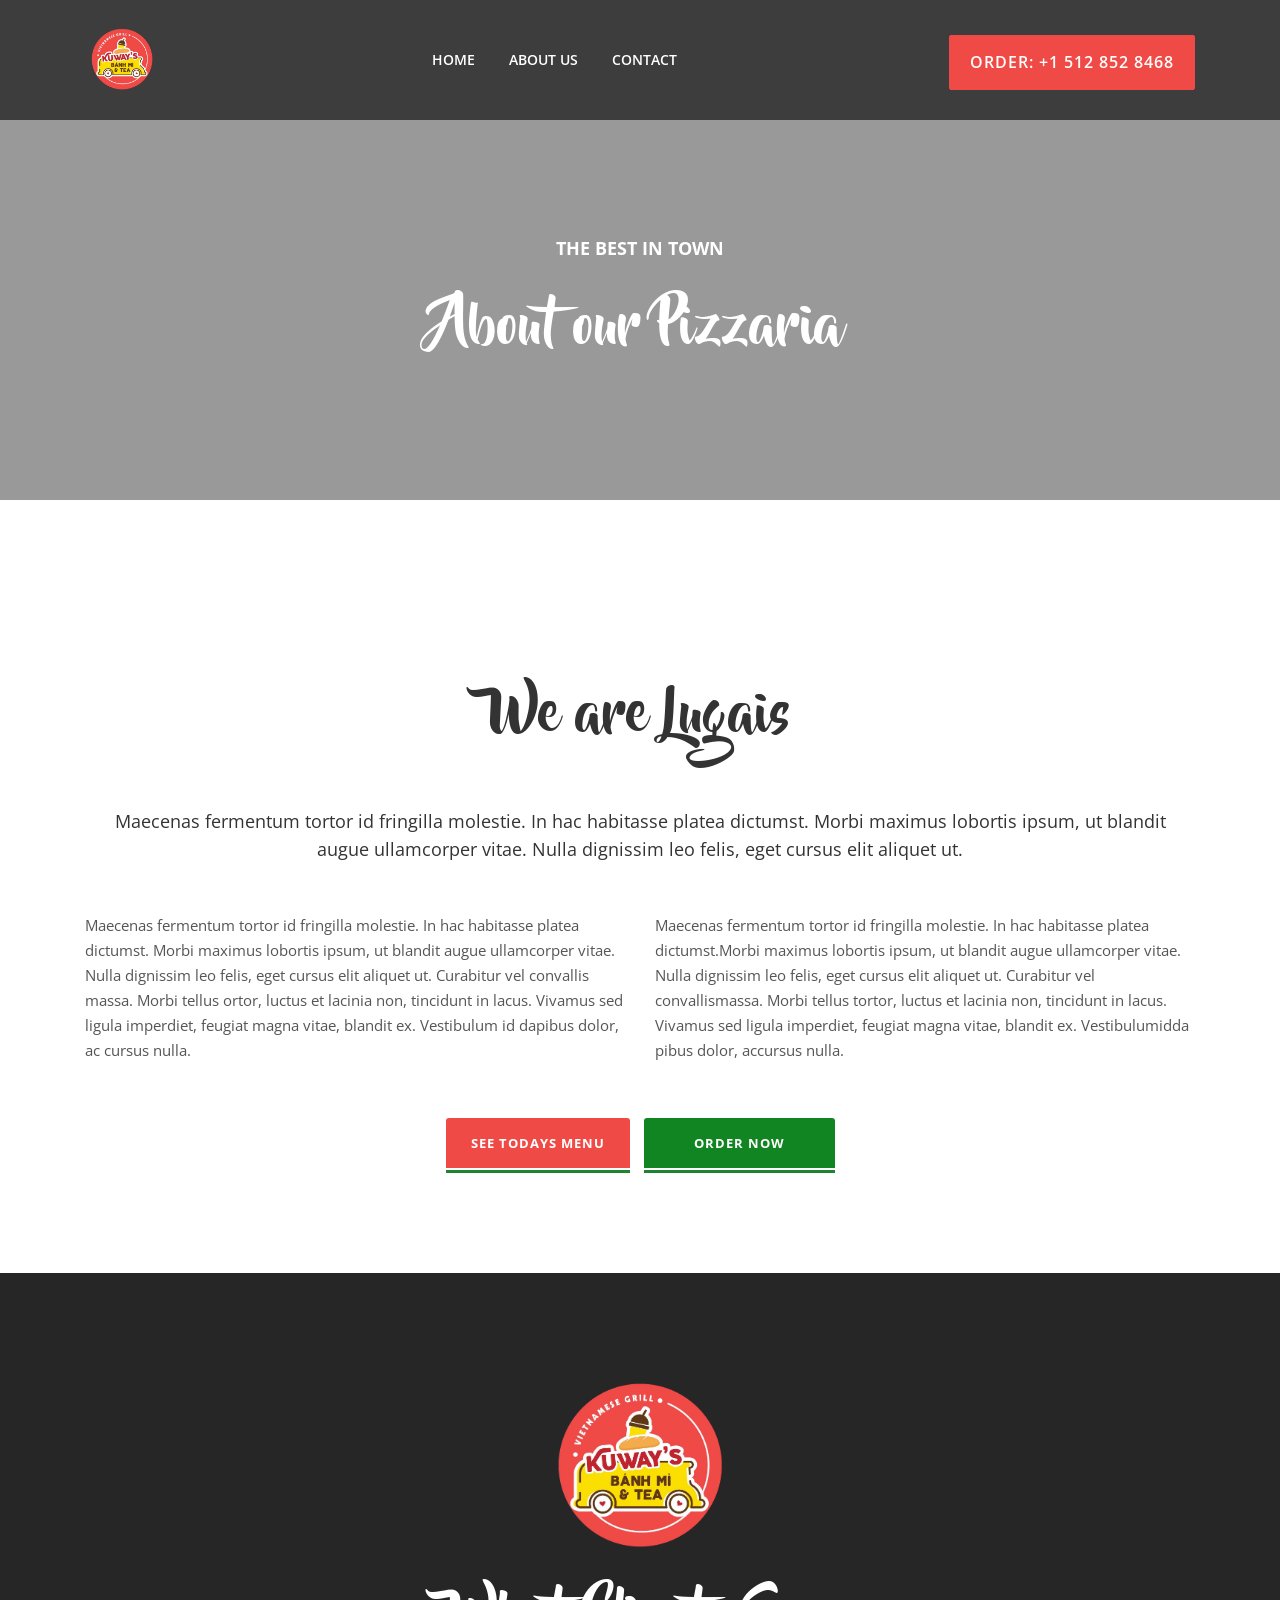
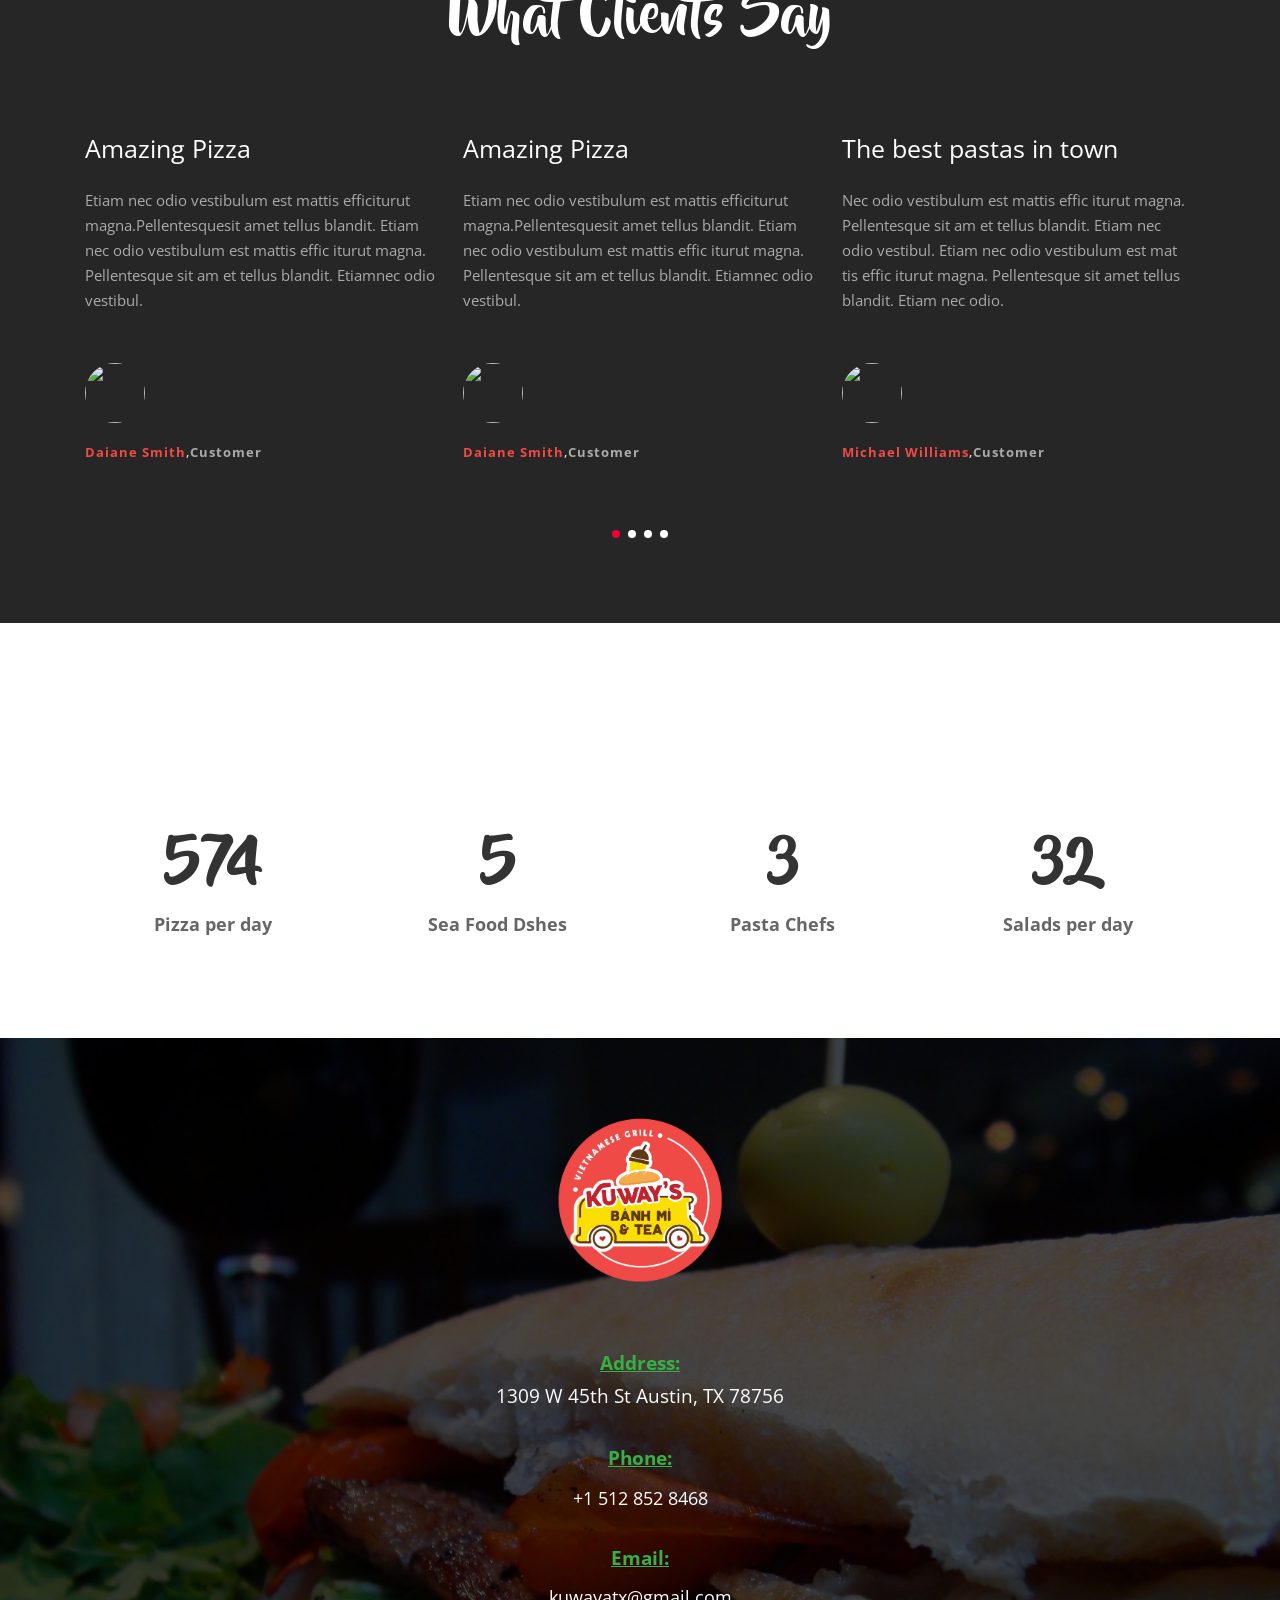
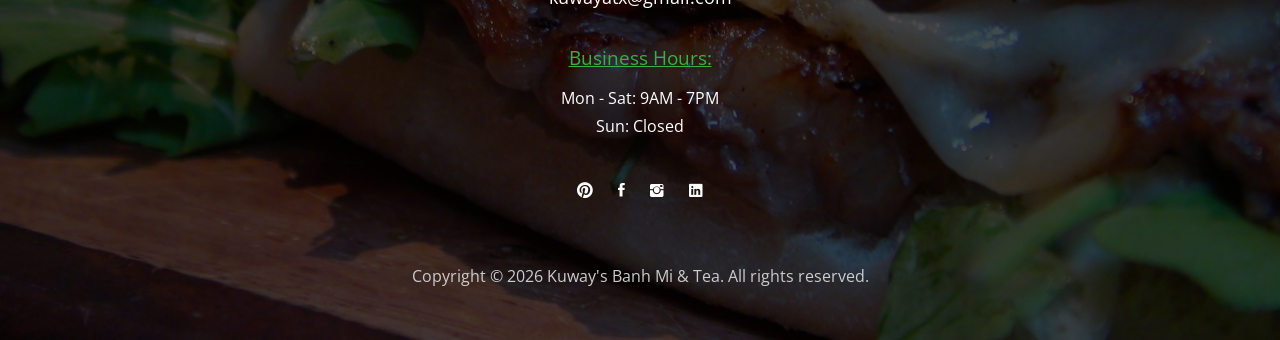
==== 02_about_us.html @ 1484ee0f "first commit" ====
<!DOCTYPE html>
<html lang="en">
<head>
        <title>Kuway's</title>
        <link rel="shortcut icon" href="images/banhmi-logo.png" type="image/x-icon" />
        <meta http-equiv="X-UA-Compatible" content="IE=edge">
        <meta name="viewport" content="width=device-width, initial-scale=1">
        <meta charset="UTF-8">

        <!-- Font -->
        <link href="https://fonts.googleapis.com/css?family=Open+Sans:400,600" rel="stylesheet">
        <link rel="stylesheet" href="fonts/beyond_the_mountains-webfont.css" type="text/css"/>

        <!-- Stylesheets -->
        <link href="plugin-frameworks/bootstrap.min.css" rel="stylesheet">
        <link href="plugin-frameworks/swiper.css" rel="stylesheet">
        <link href="fonts/ionicons.css" rel="stylesheet">
        <link href="common/styles.css" rel="stylesheet">
</head>
<body>


<header>
        <div class="container">
                <a class="logo" href="index.html"><img src="images/banhmi-logo.png" alt="Logo"></a>

                <div class="right-area">
                        <h6><a class="plr-20 color-white btn-fill-primary" href="#">ORDER: +1 512 852 8468</a></h6>
                </div><!-- right-area -->

                <a class="menu-nav-icon" data-menu="#main-menu" href="#"><i class="ion-navicon"></i></a>

                <ul class="main-menu font-mountainsre" id="main-menu">
                        <li><a href="index.html">HOME</a></li>
                        <li><a href="02_about_us.html">ABOUT US</a></li>
                        <!-- <li><a href="03_menu.html">SERVICES</a></li>
                        <li><a href="04_blog.html">NEWS</a></li> -->
                        <li><a href="05_contact.html">CONTACT</a></li>
                </ul>

                <div class="clearfix"></div>
        </div><!-- container -->
</header>


<section class="bg-4 h-500x main-slider pos-relative">
        <div class="triangle-up pos-bottom"></div>
        <div class="container h-100">
                <div class="dplay-tbl">
                        <div class="dplay-tbl-cell center-text color-white pt-90">
                                <h5><b>THE BEST IN TOWN</b></h5>
                                <h2 class="mt-30 mb-15">About our Pizzaria</h2>
                        </div><!-- dplay-tbl-cell -->
                </div><!-- dplay-tbl -->
        </div><!-- container -->
</section>


<section class="story-area left-text center-sm-text">
        <div class="container">

                <div class="row">
                        <div class="col-md-6"><img class="mb-30" src="images/about-1-600x400.jpg" alt=""></div>
                        <div class="col-md-6"><img class="mb-30" src="images/about-2-600x400.jpg" alt=""></div>
                        <div class="col-md-12">
                                <div class="mt-50 mt-sm-30 mb-50 mb-sm-30 center-text"> <h2>We are Lugais</h2> </div>

                                <h5 class="center-text mb-50 mb-sm-30 plr-25">Maecenas fermentum tortor id
                                        fringilla molestie. In  hac habitasse platea dictumst. Morbi maximus lobortis
                                        ipsum, ut blandit augue ullamcorper vitae.  Nulla dignissim leo felis, eget
                                        cursus elit aliquet ut.</h5>
                        </div>
                        <div class="col-md-6">
                                <p class="mb-15">Maecenas fermentum tortor id fringilla molestie. In hac habitasse platea dictumst.  Morbi maximus
                                        lobortis ipsum, ut blandit augue ullamcorper vitae. Nulla dignissim leo felis, eget cursus elit aliquet ut. Curabitur vel convallis
                                        massa. Morbi tellus ortor, luctus et lacinia non, tincidunt in lacus.
                                        Vivamus sed ligula imperdiet, feugiat magna vitae, blandit ex. Vestibulum id dapibus dolor, ac cursus nulla. </p>
                        </div><!-- col-md-6 -->

                        <div class="col-md-6">
                                <p class="mb-15">Maecenas fermentum tortor id fringilla molestie. In hac habitasse
                                        platea
                                        dictumst.Morbi maximus lobortis ipsum, ut blandit augue ullamcorper vitae.
                                        Nulla dignissim leo felis, eget cursus elit aliquet ut. Curabitur vel
                                        convallismassa. Morbi tellus tortor, luctus et lacinia non, tincidunt in lacus.
                                        Vivamus sed ligula imperdiet, feugiat magna vitae, blandit ex. Vestibulumidda
                                        pibus dolor, accursus nulla. </p>
                        </div><!-- col-md-6 -->
                </div><!-- row -->

                <h6 class="center-text mt-40 mt-sm-30 mb-20">
                        <a href="#" class="btn-primaryc plr-25 mb-10 mlr-5"><b>SEE TODAYS MENU</b></a>
                        <a href="#" class="btn-primaryc secondary plr-50 mlr-5 mb-10"><b>ORDER NOW</b></a>
                </h6>

        </div><!-- container -->
</section>


<section class="story-area bg-seller color-white pos-relative">
        <div class="pos-bottom triangle-up"></div>
        <div class="pos-top triangle-bottom"></div>
        <div class="container">
                <div class="heading">
                        <img class="heading-img" src="images/banhmi-logo.png" alt="">
                        <h2>What Clients Say</h2>
                </div>

                <div class="swiper-container" data-slide-effect="slide" data-autoheight="false" data-swiper-speed="500" data-swiper-margin="25" data-swiper-slides-per-view="3"
                     data-swiper-breakpoints="true" data-scrollbar="true" data-swiper-loop="true" data-swpr-responsive="[1, 2, 2, 2]">

                        <div class="swiper-wrapper pb-90 pb-sm-60 left-text center-sm-text">
                                <div class="swiper-slide">
                                        <h4>Amazing Pizza</h4>
                                        <p class="color-ash mb-50 mb-sm-30 mt-20">Etiam nec odio vestibulum est mattis
                                                efficiturut magna.Pellentesquesit amet tellus blandit. Etiam nec odio
                                                vestibulum est mattis
                                                effic iturut magna. Pellentesque sit am et tellus blandit. Etiamnec odio
                                                vestibul. </p>
                                        <img class="circle-60 mb-20 " src="images/quoto-1-200x200.jpg" alt="">
                                        <h6><b class="color-primary">Daiane Smith</b>,<b class="color-ash">Customer</b>
                                        </h6>
                                </div><!-- swiper-slide -->

                                <div class="swiper-slide">
                                        <h4>Amazing Pizza</h4>
                                        <p class="color-ash mb-50 mb-sm-30 mt-20">Etiam nec odio vestibulum est mattis
                                                efficiturut magna.Pellentesquesit amet tellus blandit. Etiam nec
                                                odio vestibulum est mattis
                                                effic iturut magna. Pellentesque sit am et tellus blandit.
                                                Etiamnec odio vestibul. </p>
                                        <img class="circle-60 mb-20" src="images/quoto-2-200x200.jpg" alt="">
                                        <h6><b class="color-primary">Daiane Smith</b>,<b class="color-ash">Customer</b>
                                        </h6>
                                </div><!-- swiper-slide -->

                                <div class="swiper-slide">
                                        <h4>The best pastas in town</h4>
                                        <p class="color-ash mb-50 mb-sm-30 mt-20">Nec odio vestibulum est mattis
                                                effic iturut
                                                magna. Pellentesque sit am et tellus blandit.
                                                Etiam nec odio vestibul. Etiam nec odio vestibulum est mat tis effic
                                                iturut magna. Pellentesque sit amet tellus blandit. Etiam nec odio. </p>
                                        <img class="circle-60 mb-20" src="images/quoto-3-200x200.jpg"
                                             alt="">
                                        <h6><b class="color-primary">Michael Williams</b>,<b
                                                class="color-ash">Customer</b></h6>
                                </div><!-- swiper-slide -->

                                <div class="swiper-slide">
                                        <h4>We love it there</h4>
                                        <p class="color-ash mb-50 mb-sm-30 mt-20">Retiam nec odio vestibulum est
                                                mattis effic iturut magna. Pellentesque sit amet tellus blandit. Etiam nec odio vestibulum est
                                                mattis effic iturut magna. Pellentesque sit am et tellus blandit. Etiam nec odio vestibul. </p>
                                        <img class="circle-60 mb-20"
                                             src="images/quoto-1-200x200.jpg" alt="">
                                        <h6><b class="color-primary">Shawn Gaines</b>,<b class="color-ash">Customer</b>
                                        </h6>
                                </div><!-- swiper-slide -->
                        </div><!-- swiper-wrapper -->

                        <div class="swiper-pagination"></div>
                </div><!-- swiper-container -->
        </div><!-- container -->
</section>

<section class="counter-section section center-text" id="counter">
        <div class="container">
                <div class="row">
                        <div class="col-sm-6 col-md-3">
                                <div class="mb-30 ">
                                        <i class="mlr-auto mb-30  icon-gradient icon-pizza"></i>
                                        <h2><b><span class="counter-value" data-duration="400" data-count="574">0</span></b>
                                        </h2>
                                        <h5 class="semi-black"><b>Pizza per day</b></h5>
                                </div><!-- margin-b-30 -->
                        </div><!-- col-md-3-->

                        <div class="col-sm-6 col-md-3">
                                <div class="mb-30">
                                        <i class="mlr-auto mb-30 icon-gradient icon-sea-food"></i>
                                        <h2><b><span class="counter-value" data-duration="1400" data-count="14">0</span></b>
                                        </h2>
                                        <h5 class="semi-black"><b>Sea Food Dshes</b></h5>
                                </div><!-- margin-b-30 -->
                        </div><!-- col-md-3-->

                        <div class="col-sm-6 col-md-3">
                                <div class="mb-30">
                                        <i class="mlr-auto mb-30 icon-gradient icon-pasta"></i>
                                        <h2><b><span class="counter-value" data-duration="300"
                                                     data-count="3">0</span></b></h2>
                                        <h5 class="semi-black"><b>Pasta Chefs</b></h5>
                                </div><!-- margin-b-30 -->
                        </div><!-- col-md-3-->

                        <div class="col-sm-6 col-md-3">
                                <div class="mb-30">
                                        <i class="mlr-auto mb-30 icon-gradient icon-salad"></i>
                                        <h2><b><span class="counter-value" data-duration="1000" data-count="52">0</span></b>
                                        </h2>
                                        <h5 class="semi-black"><b>Salads per day</b></h5>
                                </div><!-- margin-b-30 -->
                        </div><!-- col-md-3-->

                </div><!-- row-->
        </div><!-- container-->
</section><!-- counter-section-->


<footer class="pb-50  pt-70 pos-relative">
        <div class="pos-top triangle-bottom"></div>
        <div class="container-fluid">
                <a href="index.html"><img class="footer-logo" src="images/banhmi-logo.png" alt="Logo"></a>

                <div class="pt-30">
                        <p class="underline-secondary"><b>Address:</b></p>
                        <p>1309 W 45th St Austin, TX 78756 </p>
                </div>

                <div class="pt-30">
                        <p class="underline-secondary mb-10"><b>Phone:</b></p>
                        <a href="tel:512 852 8568 ">+1 512 852 8468 </a>
                </div>

                <div class="pt-30">
                        <p class="underline-secondary mb-10"><b>Email:</b></p>
                        <a href="mailto:kuwayatx@gmail.com"> kuwayatx@gmail.com</a>
                </div>

                <div class="pt-30">
                        <p class="underline-secondary mb-10">Business Hours:</p>
                        <ul class="business-hours">
                                <li>Mon - Sat: 9AM - 7PM</li>
                        </ul>
                        <ul class="business-hours">
                                <li>Sun: Closed</li>
                        </ul>

                </div>

                <ul class="icon mt-30">

                        <li><a href="#"><i class="ion-social-pinterest"></i></a></li>
                        <li><a href="https://www.facebook.com/banhmingon2017/"><i class ="ion-social-facebook"></i></a></li>
                        <li><a href="http://www.instagram.com/"><i class="ion-social-instagram"></i></a></li>
                        <li><a href="https://www.linkedin.com/"><i class="ion-social-linkedin"></i></a></li>
                        <!-- <li><a href="#"><i class="ion-social-twitter"></i></a></li>
                        <li><a href="#"><i class="ion-social-vimeo"></i></a></li> -->
                </ul>

                <p class="color-light font-9 mt-50 mt-sm-30"><!-- Link back to Colorlib can't be removed. Template is licensed under CC BY 3.0. -->
Copyright &copy; <script>document.write(new Date().getFullYear());</script> Kuway's Banh Mi & Tea. All rights reserved.<!-- <i class="ion-heart" aria-hidden="true"></i> by <a href="https://colorlib.com" target="_blank">Colorlib</a> -->
<!-- Link back to Colorlib can't be removed. Template is licensed under CC BY 3.0. --></p>
        </div><!-- container -->
</footer>

<!-- SCIPTS -->
<script src="plugin-frameworks/jquery-3.2.1.min.js"></script>
<script src="plugin-frameworks/bootstrap.min.js"></script>
<script src="plugin-frameworks/swiper.js"></script>
<script src="common/scripts.js"></script>
</body>
</html>
---- fonts/beyond_the_mountains-webfont.css ----
/*! Generated by Font Squirrel (https://www.fontsquirrel.com) on August 7, 2018 */



@font-face {
    font-family: 'beyond_the_mountainsregular';
    src: url('beyond_the_mountains-webfont.woff2') format('woff2'),
         url('beyond_the_mountains-webfont.woff') format('woff');
    font-weight: normal;
    font-style: normal;

}
---- common/styles.css ----
/*
====================================================

* 	[Master Stylesheet]

	Theme Name :
	Version    :
	Author     :
	Author URI :

====================================================

	TOC

	1. PRIMARY STYLES
	2. COMMONS FOR PAGE DESIGN
	3. HEADER
	4. INTRO SECTION
	5. PORFOLIO SECTION
	6. ABOUT SECTION
	7. EXPERIENCE SECTION
	8. EDUCATION SECTION
	9. COUNTER SECTION
	10. FOOTER

====================================================


/* ---------------------------------
1. PRIMARY STYLES
--------------------------------- */

html { font-size: 100%; overflow-x: hidden; width: 100%; margin: 0px; padding: 0px; touch-action: manipulation;}

body { font-size: 14px; font-family: 'Open Sans', sans-serif; width: 100%; height: 100%; margin: 0; font-weight: 400; -webkit-font-smoothing: antialiased;
        -moz-osx-font-smoothing: grayscale; word-wrap: break-word; overflow-x: hidden; color: #333; }

h1, h2, h3, h4, h5, h6, p, a, ul, span, li, img, inpot, button { margin: 0; padding: 0; }

h1, h2, h3, h4, h5, h6 { line-height: 1.5; font-weight: inherit; }

h1, h2, h3, .font-beyond { font-family: 'beyond_the_mountainsregular', sans-serif; }

p { line-height: 1.7; font-size: 1.05em; font-weight: 400; color: #555; }

h1 { font-size: 7.5em; line-height: 1.4; }

h2 { font-size: 4em; line-height: 1.4; }

h3 { font-size: 3em; }

h4 {   font-size: 1.8em; }

h5 { font-size: 1.3em; }

h6 {  font-size: .95em; letter-spacing: 1px; }

a, button { display: inline-block; text-decoration: none; color: inherit; line-height: 1.3; -webkit-transition: all .25s ease-in-out; transition: all .25s ease-in-out;}

a:focus, a:active, a:hover,
button:focus, button:active, button:hover,
a b.light-color:hover { text-decoration: none; color: #F04A46

;}

b {  font-weight: 700; }

img { width: 100%;}

li { list-style: none; display: inline-block; line-height: 1.6; font-size: .9em; }

span { display: inline-block; }

button { outline: 0; border: 0; background: none; cursor: pointer; }

.icon { font-size: 1.1em;display: inline-block;line-height: inherit; }

[class^="icon-"]:before, [class*=" icon-"]:before { line-height: inherit; }

b.max-bold { font-weight: 700; }

input:focus,
textarea:focus { outline-color: #F04A46

; }

::placeholder { color: #aaa; font-weight: 700; }

:-ms-input-placeholder { color: #aaa; font-weight: 700; }

:-ms-input-placeholder { color: #aaa; font-weight: 700; }

.card { border-radius: 0px; border: 0px; background: none; box-shadow: none; }

.card .bg-white {
        height: 100%;
        border-radius: 2px;
        box-shadow: 1px 1px 20px -10px rgba(0, 0, 0, .3);
}

.card i { font-size: 1.2em;}



/* RESPONSIVE */

@media only screen and (max-width: 1200px) {

        h1 { font-size: 6em; }
}

@media only screen and (max-width: 767px) {

        p {  line-height: 1.4;  }

        h1 { font-size: 4em;  }

        h2 { font-size: 3em; }
}

@media only screen and (max-width: 575px) {

        body {  font-size: 13px;  }

        h1 {   font-size: 3em;  }

        h2 { font-size: 2.5em; }
}


/* ---------------------------------
3. HEADER
--------------------------------- */

header {
        position: absolute;
        top: 0;
        left: 0;
        right: 0;
        text-align: center;
        z-index: 1000;
        padding: 25px 0;
        font-weight: 600;
        color: #fff;
}

header:after {
        content: '';
        height: 10px;
        position: absolute;
        bottom: -10px;
        left: 0;
        right: 0;
    /*    background: url(../images/triangle_bg_black.png) repeat-x;*/
        background-size: 26px 10px;
        opacity: .6;
}

header:before {
        content: '';
        position: absolute;
        top: 0;
        bottom: 0px;
        left: 0;
        right: 0;
        background: #000;
        z-index: -1;
        opacity: .6;
}

header i {
        font-size: 1.1em;
}

/* BOTTOM HEADER */

header:after {
        content: '';
        clear: both;
}

header .logo {
        float: left;
        height: 70px;
}

/*Size of the logo*/
header .logo img {
        height: 100%;
        width: auto;
}

header ul.main-menu > li > a {
        height: 100%;
        line-height: 70px;
        padding: 0px 15px;
}

/* SEARCH AREA */

header .right-area {
        float: right;
        height: 100%;
        height: 70px;
        padding: 10px 0;
        position: relative;
        font-size: 1.2em;
}

/* HAMBURGER ICON */

header .menu-nav-icon {
        display: inline-block;
        font-size: 30px;
        line-height: 60px;
        display: none;
        cursor: pointer;
        color: #fff;
        text-align: center;
}

/* DROPDOWN MENU STYLING */

header .main-menu {
        font-size: 1.1em;
}

header .main-menu li.drop-down {
        position: relative;
        text-align: left;
}

header .main-menu li.drop-down > ul.drop-down-menu {
        display: none;
        position: absolute;
        top: 70px;
        left: 0;
        min-width: 180px;
        box-shadow: 0px 3px 10px rgba(0, 0, 0, .3);
        background: #fff;
        color: #111;
}

header .main-menu li.drop-down > ul.drop-down-menu li {
        display: block;
        border-top: 1px solid #ddd;
}

header .main-menu li.drop-down > ul.drop-down-menu li > a {
        display: block;
        padding: 17px 20px;
}

header .main-menu i {
        margin-left: 10px;
}

/* DROPDOWN HOVER */

header .main-menu li.drop-down a.mouseover + ul.drop-down-menu {
        display: block;
        animation: full-opacity-anim .2s forwards;
}

@keyframes full-opacity-anim {
        0% {
                opacity: 0;
        }
        100% {
                opacity: 1;
        }
}

/* RESPONSIVE */

@media only screen and (max-width: 1200px) {

}

@media only screen and (max-width: 992px) {

        header {
                font-size: 1em;
        }

        header .logo {
                height: 60px;
        }

        header ul.main-menu > li > a {
                padding: 0 5px;
                line-height: 60px;
        }

        /* SEARCH AREA */
        header .right-area {
                height: 60px;
        }

}

@media only screen and (max-width: 767px) {

        header { color: #111; }

        header .right-area { color: #fff; }

        /* MAIN MENU */

        header .main-menu { display: none; position: absolute; top: 110px; left: 0; right: 0; float: none; opacity: 0; z-index: 1; height: auto; text-align: left; background: #fff; }

        header .main-menu.visible-menu { display: block; box-shadow: 0 4px 20px -10px rgba(0, 0, 0, .4); animation: full-opacity-anim .2s forwards ease; }

        @keyframes full-opacity-anim {  100% { opacity: 1; }  }

        header .main-menu > li { display: block; }

        header ul.main-menu > li > a { display: block; height: auto; line-height: 1; padding: 15px; border-top: 1px solid #eee; }

        /* HAMBURGER ICON */

        header .menu-nav-icon { display: block; }

        /* DROPDOWN  */

        header .main-menu li.drop-down > ul.drop-down-menu { position: static; box-shadow: none; }

        header .main-menu li.drop-down > ul.drop-down-menu li { border-top: 1px solid #eee; }

        header .main-menu li.drop-down > ul.drop-down-inner li:first-child { border-top: 1px solid #ddd; }

        /* DROPDOWN HOVER */

        header .main-menu li.drop-down > ul.drop-down-menu li a { padding-left: 25px; }

        header .main-menu li.drop-down > ul.drop-down-inner li a { padding-left: 35px; }
}

@media only screen and (max-width: 575px) {

        header { padding: 15px 0 25px; }

        header .right-area { width: 100%; float: none; clear: both; border-top: 1px solid rgba(255, 255, 255, .2); border-left: 0; }

        header ul.main-menu > li > a { padding: 15px; }

        header .logo { margin-bottom: 15px; }

        /* HAMBURGER ICON */

        .menu-nav-icon { position: absolute; top: 15px; right: 0; padding: 0 20px; }

        header .right-area { padding-top: 15px; }

        header .main-menu { top: 90px; }
}

@media only screen and (max-width: 359px) {

        header .heading-wrapper { padding: 30px 20px 20px; }

        header .info .icon { font-size: 25px; }

        header .info .right-area { margin-left: 35px; }
}


/* ---------------------------------
2. SLIDER
--------------------------------- */

.main-slider{ position: relative; z-index: 1; }

.main-slider:after{content: ''; position: absolute; top: 0; left: 0; right: 0; bottom: 0; z-index: -1; background: rgba(0,0,0,.4); }

.triangle-bottom{
        position: relative;
}

.deliveryservices{
  padding: 10px;
  height: auto;
  width: 80px;
}

.triangle-bottom:after {
        content: '';
        height: 10px;
        position: absolute;
        top: 0px;
        left: 0;
        right: 0;
/*        background: url(../images/triangle_bg.png) repeat-x;*/
        background-size: 26px 10px;
        transform: rotate(180deg); -webkit-transform: rotate(180deg);
}

.triangle-up:after {
        content: '';
        height: 10px;
        position: absolute;
        bottom: 0px;
        left: 0;
        right: 0;
/*        background: url(../images/triangle_bg.png) repeat-x;*/
        background-size: 26px 10px;
}
.pos-top{ position: absolute; top: 0; left: 0; right: 0;  }
.pos-bottom{ position: absolute; bottom: 0; left: 0; right: 0; }


/* ---------------------------------
3. COMMON FOR CURRENT
--------------------------------- */

section {
        padding: 100px 0 70px;
}

.heading {
        position: relative;
        text-align: center;
        margin-bottom: 70px;
}

.heading-img {
        height: auto;
        width: 200px;
        margin-bottom: 20px;
}

.story-area {
        position: relative;
        background: #fff;
}

.story-bg {
        position: absolute;
        top: 50%;
        bottom: 0;
        opacity: .6;
        width: 200px;
        -webkit-transform: translate(0, -50%);
        transform: translate(0, -50%);
}

.story-bg.left { left: 0; }

.story-bg.right { right: 0;}

/* RESPONSIVE */

@media only screen and (max-width: 992px) {

        .story-bg { width: 200px;  }

        section { padding: 70px 0 40px;  }

        .heading { margin-bottom: 60px;  }
}
@media only screen and (max-width:767px) {

        .story-bg { width: 200px;  }

        section { padding: 60px 0 30px;  }

        .heading { margin-bottom: 50px;  }
}

@media only screen and (max-width: 576px) {

        .heading { margin-bottom: 40px;  }
}


/* ---------------------------------
3. COMMONS FOR PAGE DESIGN
--------------------------------- */

/*ICONS*/

.icon-gradient{ display: block; height: 80px; width: 80px;  background: url(../images/icons.png) no-repeat; background-size: cover; background-position: 0; }

.icon-gradient.icon-pizza{ background-position: 0 0; }
.icon-gradient.icon-sea-food{ background-position: -239px 0; }
.icon-gradient.icon-pasta{ background-position:-159px 0; }
.icon-gradient.icon-salad{ background-position: -79px 0; }


.icon-box{ display: block; height: 50px; width: 50px;  background: url(../images/icon-boxes.png) no-repeat; background-size: cover; background-position: 0; }

.icon-box.icon-pizza{ background-position: 0 0; }
.icon-box.icon-ingradient{ background-position: -49px 0; }
.icon-box.icon-cshef{ background-position: -99px 0; }


/*RESPONSIVE*/

@media only screen and (max-width: 992px) {

        .icon-gradient{  height: 70px; width: 70px;  }

        .icon-gradient.icon-sea-food{ background-position: -209px 0; }

        .icon-gradient.icon-pasta{ background-position: -139px 0; }

        .icon-gradient.icon-salad{ background-position: -69px 0; }
}

@media only screen and (max-width:767px) {

        .icon-gradient{  height: 60px; width: 60px;  }

        .icon-gradient.icon-sea-food{ background-position:  -179px 0; }

        .icon-gradient.icon-pasta{ background-position: -119px 0; }

        .icon-gradient.icon-salad{ background-position: -59px 0; }
}

@media only screen and (max-width: 576px) {

        .icon-gradient{  height: 50px; width: 50px;  }

        .icon-gradient.icon-sea-food{ background-position:  -149px 0; }

        .icon-gradient.icon-pasta{ background-position: -99px 0; }

        .icon-gradient.icon-salad{ background-position: -49px 0; }
}

/*SWIPER*/

.swiper-pagination-bullet{ background: #FFFFFF; opacity: 1;  }

.swiper-pagination-bullet-active{ background: #ED0037; }

.dplay-tbl {  display: table;  height: 100%; width: 100%;}

.dplay-tbl-cell {display: table-cell; vertical-align: middle; }

.oflow-hidden { overflow: hidden; }

.oflow-visible { overflow: visible; }

.dplay-none { display: none; }

.dplay-block { display: block; }

.dplay-inl-block { display: inline-block; }

.opacty-1 {  opacity: .1; }

.opacty-2 { opacity: .2; }

.opacty-3 { opacity: .3; }

.opacty-4 { opacity: .4; }

.opacty-5 { opacity: .5; }

.opacty-6 {  opacity: .6; }

.opacty-7 { opacity: .7; }


/*RESPOSNSIVE*/

@media only screen and (max-width:992px) {

        .dplay-md-none{ display: none; }
}

@media only screen and (max-width:767px) {

        .dplay-sm-none{ display: none; }
}



/* POSITION */

.pos-relative { position: relative; z-index: 1; }

.abs { position: absolute;z-index: 1; }

.abs-tlr { position: absolute; top: 0; left: 0; right: 0; z-index: 1; }

.abs-tlr-30 { position: absolute; top: 30px; left: 30px; right: 30px; z-index: 1; }

.abs-blr { position: absolute; bottom: 0; left: 0; right: 0; z-index: 1; }

.abs-tl { position: absolute; top: 0; left: 0; z-index: 1; }

.abs-bl { position: absolute; bottom: 0; left: 0; z-index: 1; }

.abs-tbl { position: absolute; top: 0; bottom: 0; left: 0; z-index: 1; }

.abs-br { position: absolute; bottom: 0; right: 0; z-index: 1; }

.abs-tbr { position: absolute; top: 0; bottom: 0; right: 0; z-index: 1; }

.abs-tblr { position: absolute; top: 0; bottom: 0; left: 0; right: 0; z-index: 1; }

.abs-center { position: absolute; top: 50%; left: 50%; z-index: 1; -webkit-transform: translate(-50%, -50%); transform: translate(-50%, -50%); }

.z--1 { z-index: -1; }

.z-1 { z-index: 1; }

.z-10 { z-index: 10; }


/* ALIGNMENT */

.float-left {float: left !important;}

.float-right { float: right !important;}

.center-text { text-align: center!important; }

.left-text { text-align: left !important; }

.right-text { text-align: right !important;}

@media only screen and (max-width: 767px) {

        .center-sm-text{ text-align: center!important; }

        .left-sm-text { text-align: left !important;}
}

/* LINE HEIGHT */

.lh-1 { line-height: 1; }

.lh-1-1 { line-height: 1.1;}

.lh-1-2 { line-height: 1.2;}

.lh-1-3 { line-height: 1.3;}

.lh-1-4 { line-height: 1.4;}

.lh-30 { line-height: 30px;}

.lh-35 { line-height: 35px;}

.lh-40 { line-height: 40px;}

.lh-50 { line-height: 50px;}

.lh-60 { line-height: 60px;}

.lh-70 { line-height: 70px;}


/* FONTS */

.font-5 { font-size: .5em; }

.font-6 { font-size: .6em; }

.font-7 { font-size: .7em; }

.font-75 { font-size: .75em; }

.font-8 { font-size: .8em; }

.font-85 { font-size: .85em; }

.font-9 { font-size: .9em; }

.font-11 {  font-size: 1.1em; }

.font-12 { font-size: 1.2em; }

.font-13 { font-size: 1.3em; }

.font-14 { font-size: 1.4em; }

.font-15 { font-size: 1.5em; }

.font-16{ font-size: 1.6em; }

.font-17 { font-size: 1.7em; }

.font-18 { font-size: 1.8em; }

.font-20 { font-size: 2em; }

.font-23{  font-size: 2.3em; }

.font-25{  font-size: 2.5em; }

.font-30{  font-size: 3em; }

.font-40{  font-size: 4em; }


/* RESPONSIVE */

@media only screen and (max-width: 1200px) {

        .dplay-lg-none { display: none; }
}

@media only screen and (max-width: 992px) {

}

@media only screen and (max-width: 767px) {

        .float-sm-none { float: none !important; }

        .center-sm-text { text-align: center !important; }

        .pos-sm-static { position: static; }

        .font-sm-13 { font-size: 1.3em; }

        .font-sm-15 { font-size: 1.5em; }

        .font-sm-20 { font-size: 2em; }
}

@media only screen and (max-width: 575px) {

        .pos-xs-relative { position: relative; z-index: 1; }

        .pos-xs-static { position: static; z-index: 1; }

        .dplay-xs-block { display: block; }

        .text-xs-center { text-align: center; }
}

/* COLOR */

.color-white {
        color: #fff !important;
}

.color-green {
        color: #36D98A;
}

.color-ash {
        color: #aaa;
}

.color-ccc {
        color: #ccc;
}

.color-grey {
        color: #ccc;
}

.color-primary {
        color: #F04A46

;
}

.color-black { color: #111; }

.color-semi-black { color: #555; }

.color-lt-black { color: #888; }

.color-facebook {
        color: #365B99;
}

.color-twitter {
        color: #58ADEE;
}

.color-google { color: #E14A3D; }

/* BACKGROUND COLOR*/

.bg-seller{ background: url(../images/sellers-1-1600x1600.jpg)  no-repeat; background-size: cover; position: relative; z-index: 1; }

.bg-seller:after{ content: ""; position: absolute; top: 0; left: 0; right: 0; bottom: 0; z-index: -1; background: rgba(0,0,0,.85); }

.bg-191 { background: #191919; }

.bg-primary { background: #F04A46

 !important; }

.bg-2-white { background: #F2F2F2; }

.bg-1-white { background: #F8F8F8; }

.bg-black { background: #000000; }

.bg-tp-5 { background: rgba(0, 0, 0, .5); }

.bg-lite-blue{ background: #F4F8F9; }

.bg-semi-blue{ background: #dae0e1; }

.bg-trinagle-primary{ position: absolute; top: 0; left: 0; width: 100%; height: 100%; background: #EF002E;
        -wekit-transform-origin: right bottom; transform-origin: right bottom;
        -wekit-transform: translateX(50px) rotate(-55deg) scale(2); transform: translateX(50px) rotate(-55deg) scale(2); }


/* PANEL  */

.panel-area .panel-title{ padding: 15px 20px; cursor: pointer; position: relative; background: #EFF6F7; border-bottom: 3px solid #ED0037; }

.panel-area .panel-title:after{ content:''; position:absolute; top: 0; bottom: 0; left: 0; right: 0;z-index: -1; transition: all .2s; opacity: 1;  }

.panel-area .panel-desc{ max-height: 0; overflow: hidden; opacity: 0;transition: opacity .25s .1s, transform .1s; transform: scaleY(0); transform-origin: top; }

.panel-area .panel-title .icon{ float: right; font-size: .7em; margin-top: 5px; }

.panel-area .panel-title.active { background: #ED0037; }

.panel-area .panel-title a { color: #333333;  }

.panel-area .panel-title.active a { color: #FFFFFF;  }

.panel-area .panel-title.active:after{ opacity: 0; }

.panel-area .panel-title.active + .panel-desc{ opacity: 1; padding-top: 20px; max-height: 1000px; transform: scaleY(1);}

.panel-area .panel-title .icon.plus,
.panel-area .panel-title.active .icon.minus{ display: block; }

.panel-area .panel-title .icon.minus,
.panel-area .panel-title.active .icon.plus{ display: none; }


/*IMAGES*/

.ïmg-200x{ height: 200px; width: 200px; }


/*RIBBONS*/

.ribbon-cont{  display: inline-block; padding: 0px 30px 0px 20px; position: absolute; top: 35%; left: 4px; z-index: 1; line-height: 30px;  font-size: 1.07em; }

.ribbon { position: absolute;top: 0;left: 0;right: 0;bottom: 0; z-index: -1; border: 15px solid #F1002A; border-left:  0; border-right: 15px solid transparent;  width:   100%; }
.ribbon.primary{ border-color: #F1002A; border-right-color:  transparent; }
.ribbon.secondary{ border-color: #1F8330; border-right-color:  transparent;  }
.ribbon.white{ border-color: #ffffff; border-right-color:  transparent;  }


.circle-50 { height: 50px; width: 50px; border-radius: 50px; }

.circle-60 {
        height: 60px;
        width: 60px;
        border-radius: 60px;
}

.circle-70 {
        height: 70px;
        width: 70px;
        border-radius: 70px;
}

.circle-80 {
        height: 80px;
        width: 80px;
        border-radius: 80px;
}

/* BACKGROUND IMAGE */

.img-bg {
        position: absolute;
        top: 0;
        bottom: 0;
        left: 0;
        right: 0;
        z-index: -1;
}


.bg-1 { background: url(../images/slider_1_2048_1536.jpg) no-repeat center; background-size: cover; }

.bg-2 {   background: url(../images/story_bg_1.png) no-repeat center; background-size: 100%; }

.bg-3 {  background: url(../images/story_bg_2.png) no-repeat center;  background-size: 100%; }

.bg-4 {  background: url(../images/slider_2_1920_600.jpg) no-repeat center;  background-size: cover; }

.bg-5 {  background: url(../images/slider_3_1920_600.jpg) no-repeat center;  background-size: cover; }

.bg-6 {  background: url(../images/banhmi-wallpaper-contactus.png) no-repeat center;  background-size: cover; }

.bg-7 {  background: url(../images/slider_5_1920_600.jpg) no-repeat center;  background-size: cover; }

.bg-8 {  background: url(../images/slider_6_1920_600.jpg) no-repeat center;  background-size: cover; }

.bg-grad-layer-6:after { content: ''; position: absolute; top: 0; bottom: 0; left: 0; right: 0; z-index: -1; opacity: .6;
        background: linear-gradient(to top, #000 0%, rgba(0, 0, 0, .4) 100%); }

.bg-layer-4:after { content: ''; position: absolute; top: 0; bottom: 0; left: 0; right: 0; z-index: -1; opacity: .50; background: #111; }

.bg-layer-6:after { content: ''; position: absolute; top: 0; bottom: 0; left: 0; right: 0; z-index: -1; opacity: .60; background: #111; }

.bg-layer-7:after { content: ''; position: absolute; top: 0; bottom: 0; left: 0; right: 0; z-index: -1; opacity: .7; background: #111; }

.bg-white {  background: #fff; }



/* RESPONSIVE */

@media only screen and (max-width: 767px) {

        .bg-sm-color-6 {  background: rgba(0, 0, 0, .6); }

        .bg-sm-color-7 {  background: rgba(0, 0, 0, .7); }
}

/* BORDER */

.brder-grey { border: 1px solid #ccc; }

.brder-t-grey { border-top: 1px solid #ccc; }

.brder-t-light{ border-top: 1px solid #ddd; }

.brder-r-ash-3{ border-right: 3px solid #aaa; }

.brder-r-lite-black-2{ border-right: 2px solid #777; }

.brder-lr-lite-black-2{ border-left: 2px solid #777; border-right: 2px solid #777; }

.brder-tlr-grey {
        border: 1px solid #ccc;
        border-bottom: 0;
}

.brder-blr-grey {
        border: 1px solid #ccc;
        border-top: 0;
}

.brdr-ash-1 {
        height: 1px;
        background: #aaa;
}

.brdr-grey-1 {
        height: 1px;
        background: #ddd;
}

.brdr-b-primary{ border-bottom: 2px solid #F04A46

; }

.brdr-primary-2{ border: 2px solid #F04A46

; }

.brdr-primary-3{ border: 3px solid #F04A46

; }

.brdr-style-1{  position: absolute;left: 0; right: 0; bottom: 0; ; z-index: 1; height: 8px; }
.brdr-style-1:after{ content:''; display: block; height: 60%; background: #1F8330;  z-index: 1; }
.brdr-style-1:before{content:'';  height: 40%; display: block; background: #FFFFFF;  z-index: 1; }


/* LINK STYLING	 */

.link-brdr-btm-primary {
        position: relative;
        padding-bottom: 5px;
        -webkit-transition: all .2s;
        transition: all .2s;
}

.link-brdr-btm-primary:after {
        content: '';
        position: absolute;
        left: 0;
        right: 0;
        bottom: 0;
        height: 2px;
        background: #F04A46

;
        -webkit-transition: all .2s;
        transition: all .2s;
        -webkit-transform-origin: right;
        transform-origin: right;
}

.link-brdr-btm-primary:hover {
        -webkit-transform: translateY(-1px);
        transform: translateY(-1px);
}

.link-brdr-btm-primary:hover:after {
        -webkit-transform: scale(0);
        transform: scale(0);
}

/* BUTTON STYLING */

.btn-brdr-primary { text-align: center; height: 45px; line-height: 43px; border: 1px solid #F04A46

; color: #F04A46

; border-radius: 2px; }

.btn-brdr-primary:hover { background: #F04A46

; color: #FFFFFF; }

.btn-primaryc { position: relative; text-align: center; height: 55px; line-height: 50px; background: #F04A46

; color: #fff; border-radius: 3px; z-index: 1; }

.btn-primaryc.secondary{ background: #118522; }

.btn-primaryc:after { content: ''; position: absolute; bottom: 0; left: 0; right: 0; height: 3px; background: #1F8330; z-index: -2; -webkit-transition: all .1s ease-in;
        transition: all .1s .1s ease-in; }

.btn-primaryc:before { content: ''; position: absolute; bottom: 3px; left: 0; right: 0; height: 2px; background: #FFFFFF; z-index: -1;
        -webkit-transition: all .1s  .2s ease-in; transition: all .1s  ease-in; }

.btn-primaryc:hover { color: #111 }

.btn-primaryc:hover:after { height: 100%; }

.btn-primaryc:hover:before { height: 100%;  border: 1px solid #1F8330; }

.btn-brdr-grey { text-align: center; height: 45px; line-height: 43px; border: 1px solid #ccc; border-radius: 2px; }

.btn-brdr-grey:hover {border: 1px solid #F04A46

;background: #F04A46

;color: #000; }

.btn-fill-primary { text-align: center; height: 55px; line-height: 53px; border: 1px solid #F04A46

; background: #F04A46

; border-radius: 2px; color: #FFFFFF; }

.btn-fill-primary.secondary {  height: 55px; line-height: 53px; border: 1px solid #1F8330; background: #1F8330; }

.btn-fill-primary:hover { background: none; color: #F04A46

; }
.btn-fill-primary.secondary:hover { background: none; color: #1F8330; }

.btn-fill-grey { text-align: center; height: 45px; line-height: 43px; border: 1px solid #ccc; background: #ccc; border-radius: 2px; color: #111; }

.btn-fill-grey:hover { border: 1px solid #F04A46

; background: none; color: #000; }

.btn-b-lg { font-size: 1em; height: 55px; line-height: 55px; }

.btn-b-md { font-size: .9em; height: 35px; line-height: 35px; }

.btn-b-sm { font-size: .9em; height: 30px; line-height: 28px; }


/* FORM INPUT STYLING */

.nwsltr-primary-1 { position: relative; }

.nwsltr-primary-1 input {
        height: 45px;
        display: block;
        width: 100%;
        padding: 0 65px 0 20px;
        border: 1px solid #F04A46

;
}

.nwsltr-primary-1 button {
        position: absolute;
        top: 1px;
        bottom: 1px;
        right: 1px;
        width: 45px;
        text-align: center;
        background: #F04A46

;
        color: #000;
}

.nwsltr-primary-1 button i {
        font-size: 1.3em;
}

.nwsltr-primary-1 button:hover {
        background: #000;
        color: #fff;
}

.form-block input,
.form-block textarea {
        display: block;
        width: 100%;
}

/*FORM*/

.form-style-1 textarea,
.form-style-1 input{ display: block; width: 100%; padding: 0 20px;  border: 0px; border-bottom: 3px solid transparent; background: #EFF6F7; height: 50px;
        outline: 0; -webkit-transition: all .2s ease-in;  transition: all .2s ease-in; }

.form-style-1 textarea:focus,
.form-style-1 input:focus,
.form-style-1 textarea:active,
.form-style-1 input:active{ border-bottom: 3px solid #F04A46

; }

.placeholder-1 ::-webkit-input-placeholder { font-style: italic; color: #aaa; font-size: .9em;  }
.placeholder-1 ::-moz-placeholder { font-style: italic; color: #aaa; font-size: .9em; }
.placeholder-1 :-ms-input-placeholder { font-style: italic; color: #aaa; font-size: .9em;  }
.placeholder-1 :-moz-placeholder { font-style: italic; color: #aaa; font-size: .9em;  }


.form-bold input,
.form-bold textarea {
        font-weight: 700;
}

.form-plr-15 input,
.form-plr-15 textarea {
        padding: 0 15px;
}

.form-plr-20 input,
.form-plr-20 textarea {
        padding: 0 20px;
}

.form-h-35 input {
        height: 35px;
}

.form-h-40 input {
        height: 40px;
}

.form-h-45 input {
        height: 45px;
}

.form-h-50 input {
        height: 50px;
}

.form-h-55 input {
        height: 55px;
}

.form-mb-20 input,
.form-mb-20 textarea {
        margin-bottom: 20px;
}

.form-brdr-grey input,
.form-brdr-grey textarea {
        border: 1px solid #ccc;
}

.form-brdr-lite-white input,
.form-brdr-lite-white textarea {
        border: 1px solid #ddd;
}

.form-brdr-b-grey input,
.form-brdr-b-grey textarea {
        outline: 0;
        border: 0px;
        border-bottom: 1px solid #ccc;
}

.form-brdr-b-grey input:focus,
.form-brdr-b-grey textarea:focus {
        border-bottom: 1px solid #F04A46

;
}

.form-brdr-b input,
.form-brdr-b textarea {
        outline: 0;
        background: none;
        border: 0;
        border-bottom: 1px solid #ccc;
}

.form-bg-white input,
.form-bg-white textarea {
        background: #fff;
        border: 1px solid #eee;
}

/* SIDED SECTION */

.sided-half { overflow: hidden; }

.sided-half .s-left { float: left; }

.sided-half .s-right { float: right; }

.sided-70 { position: relative; }

.sided-70 .s-left { position: absolute; top: 0; left: 0; height: 70px; width: 70px; }

.sided-70 .s-left.rounded img { border-radius: 70px; overflow: hidden; }

.sided-70 .s-right { min-height: 70px; }

.sided-80x { position: relative; }

.sided-80x .s-left { position: absolute; top: 0; left: 0; height: 80px; width: 80px; }

.sided-80x .s-left.rounded img { border-radius: 80px; overflow: hidden; }

.sided-80x .s-right { margin-left: 95px; min-height: 80px; }

.sided-70x { position: relative; }

.sided-70x .s-left { position: absolute; top: 0; left: 0; height: 70px; width: 70px; }

.sided-70x .s-left.rounded img { border-radius: 70px; overflow: hidden; }

.sided-70x .s-right { margin-left: 85px; min-height: 70px; }

.sided-80x .s-left .v-icn { position: absolute; top: 50%; left: 50%; margin: -15px 0 0 -15px; height: 30px; width: 30px; border-radius: 30px;
        background: rgba(255, 255, 255, .5); text-align: center; }

.sided-80x .s-left .v-icn i { line-height: 30px; text-shadow: 1px 1px 5px #000; color: #fff; }

/*SIDED 90x*/

.sided-90x { position: relative; }

.sided-90x .s-left { position: absolute; top: 0; left: 0; height: 90px; width: 90px; }

.sided-90x .s-left.rounded img { border-radius: 90px; overflow: hidden; }

.sided-90x .s-right { margin-left: 115px; min-height: 90px; }


/*SIDED 130x*/

.sided-130x { position: relative; }

.sided-130x .s-left { position: absolute; top: 0; left: 0; height: 130px; width: 130px; }

.sided-130x .s-left.rounded img { border-radius: 130px; overflow: hidden; }

.sided-130x .s-right { margin-left: 150px; min-height: 130px; }


/*SIDED 150x*/

.sided-150x { position: relative; }

.sided-150x .s-left { position: absolute; top: 0; left: 0; height: 150px; width: 150px; }

.sided-150x .s-left.rounded img { border-radius: 150px; overflow: hidden; }

.sided-150x .s-right { margin-left: 180px; min-height: 150px; }


/*SIDED 200x*/

.sided-200x { position: relative; }

.sided-200x .s-left { position: absolute; top: 0; left: 0; height: 200px; width: 200px; }

.sided-200x .s-left.rounded img { border-radius: 200px; overflow: hidden; }

.sided-200x .s-right { margin-left: 230px; min-height: 200px; }


/*SIDED 220x*/

.sided-220x { position: relative; }

.sided-220x .s-left { position: absolute; top: 0; left: 0; height: 220px; width: 220px; }

.sided-220x .s-left.rounded img { border-radius: 220px; overflow: hidden; }

.sided-220x .s-right { margin-left: 250px; min-height: 220px; }


/* RESPONSIVE */

@media only screen and (max-width: 767px) {

        .sided-220x.responsive .s-left { position: static; height: 180px; width: 180px; }

        .sided-220x.responsive .s-right { margin-left: 0px; min-height: 0px; }
}



/*SIDED 250x*/

.sided-250x { position: relative; }

.sided-250x .s-left { position: absolute; top: 0; bottom: 0; left: 0; width: 250px; overflow: hidden; }

.sided-250x .s-left img { position: absolute; top: 50%; left: 50%; width: 100%; height: auto; -webkit-transform: translate(-50%, -50%); transform: translate(-50%, -50%); }

.sided-250x .s-right { margin-left: 250px; }


/*SELECTION*/

ul.selecton{ text-align: center;  font-size: 1.2em;  }

ul.selecton li > a{ padding: 15px 30px;   }

ul.selecton li:hover a,
ul.selecton li a.active{ border-radius: 3px 3px 0 0; background: #F04A46

; color: #FFFFFF;  }

.food-menu{ display: none;  }
.food-menu.active{ opacity: 0; display: block!important; animation: full-opacity-anim .3s forwards ; }

@keyframes full-opacity-anim{
        100%{ opacity: 1; }
}

/*TAB STYLE*/

.tab-style-1 a{ background: #EFF6F7; border-bottom: 3px solid #EF002E; text-align: center; color: #EF002E; }

.tab-style-1 a:hover,
.tab-style-1 a.active{ background: #EF002E; color: #ffffff;  }


/* RADIAL PROGRESSBAR */

.radial-prog-area{ padding: 20px; max-width: 250px; margin: 0 auto; text-align: center; }

.radial-progress{ position: relative; }

.radial-progress .progressbar-text{ font-size: 2.5em; font-weight: 500; color: #000!important; }

.radial-progress .progressbar-text:after{ content:'%'; }

.radial-progress .progress-title{ font-family: 'Open Sans', sans-serif;  position: absolute; top: 50%; left: 50%;transform: translate(-50%, 30px); color: #777; }



/* RESPONSIVE */

@media only screen and (max-width: 1200px) {

        .sided-250x.s-lg-height .s-left img {    width: auto;    height: 100%;}
}

@media only screen and (max-width: 778px) {

        .sided-half .sided-sm-center { float: none; text-align: center;}
}

@media only screen and (max-width: 576px) {

        .sided-xs-half .s-left { float: none; }

        .sided-xs-half .s-right {float: none; }

        .sided-80x .s-left { height: 70px; width: 70px; }

        .sided-80x .s-right { margin-left: 85px; min-height: 70px; }

        .sided-90x .s-left { height: 70px; width: 70px; }

        .sided-90x .s-right { margin-left: 85px; min-height: 70px; }

        .sided-250x { position: relative; }

        .sided-250x .s-left { position: relative; top: 0; bottom: 0; left: 0; width: 100%; height: 200px; overflow: hidden; }

        .sided-250x .s-left img,
        .sided-250x.s-lg-height .s-left img { width: 100%; height: auto; }

        .sided-250x .s-right { margin-left: 00px; }
}

/* FLOAT LEFT RIGHT	 */

.float-left-right { overflow: hidden; }

.float-left-right ul:first-child { float: left; }

.float-left-right ul:last-child { float: right; }

/* RESPONSIVE */

@media only screen and (max-width: 767px) {

        .float-left-right { text-align: center; }

        .float-left-right ul:first-child,
        .float-left-right ul:last-child { float: none; }
}

/* ACCRODIAN */

.accordian:first-child {
        border-top: 1px solid #ccc;
}

.accordian .a-title {
        padding: 15px 50px 15px 25px;
        display: block;
        position: relative;
        border: 1px solid #ccc;
        border-top: 0;
}

.accordian .a-title i {
        position: absolute;
        top: 50%;
        right: 0;
        color: #F04A46

;
        width: 50px;
        text-align: center;
        -webkit-transform: translateY(-50%);
        transform: translateY(-50%);
}

.accordian .a-body {
        max-height: 0;
        overflow: hidden;
        -webkit-transition: all .2s;
        transition: all .2s;
}

.accordian .a-body.active {
        max-height: 1000px;
}

.a-body-inner {
        padding: 25px 40px 25px 25px;
        border: 1px solid #ccc;
        border-top: 0;
}

/* INDIVIDUAL STYLING */

.p-title {
        position: relative;
        padding-bottom: 20px;
        margin-bottom: 40px;
}

.p-title:after {
        content: '';
        position: absolute;
        bottom: 0;
        left: 0;
        width: 100%;
        height: 1px;
        background: #ccc;
}

.p-title:before {
        content: '';
        position: absolute;
        bottom: 0;
        left: 0;
        width: 80px;
        height: 5px;
        background: #F04A46

;
        z-index: 1;
}

.quote-primary {
        padding: 10px 20px;
        border-left: 2px solid #F04A46

;
}

.hot-news {
        background: #fff;
}

.swiper-scrollbar {
        border-radius: 0px;
        position: absolute;
        top: 40px;
        left: 0;
        right: 0;
        height: 3px;
        background: rgba(255, 255, 255, .5);
        z-index: 10000;
}

.swiper-scrollbar-drag {
        height: 5px;
        top: -3px;
        width: 350px !important;
        border-radius: 0px;
        background: #fff;
}

.all-scroll {
        cursor: all-scroll;
}

/* RESPONSIVE */

@media only screen and (max-width: 767px) {

        .swiper-scrollbar.resp {
                overflow: hidden;
                left: 15px;
                right: 15px;
        }

        .swiper-scrollbar-drag {
                width: 200px !important;
        }

}

.tag > li > a {
        padding: 5px 20px;
        color: #888;
        border: 1px solid #aaa;
}

.tag > li > a:hover {
        background: #111;
        color: #fff;
        border: 1px solid #111;
}



/*FOOTER*/

footer{ background: url("../images/footer_2000_1500.jpg") no-repeat; background-size: cover;  position: relative;  text-align: center;z-index: 1;  font-size: 1.3em; }

.footer-logo {
        height: auto;
        width: 200px;
        margin-bottom: 20px;
}

.yelp-icon{
    height: auto;
    width: 15px;
    margin-bottom: 7px;
}



.footer-bg-1{ background-image:  url("../images/footer-1.png") ; }
.footer-bg-1:after{ display: none; }

footer,
footer p{ color: #FFFFFF; }

footer:after{ content: ''; position: absolute; top:0 ;left: 0;right: 0; bottom: 0; z-index: -1;  background: rgba(0,0,0,.7); }

.underline-secondary{ color: #37B143;  text-decoration: underline;  }

ul.icon li a{ padding: 10px;  }

.color-light{ color: #cccccc; }

.semi-black{ color: #666666; }

.br-3{ border-radius: 3px;  }
.br-4{ border-radius: 4px;  }
.br-5{ border-radius: 5px;  }



/* WIDTH/HEIGHT */

.w-auto {
        width: auto !important;
}

.h-auto {
        height: auto !important;
}

.w-10 {
        width: 10% !important;
}

.w-20 {
        width: 20% !important;
}

.w-30 {
        width: 30% !important;
}

.w-40 {
        width: 40% !important;
}

.w-45 {
        width: 45% !important;
}

.w-50 {
        width: 50% !important;
}

.w-55 {
        width: 55% !important;
}

.w-60 {
        width: 60% !important;
}

.w-70 {
        width: 70% !important;
}

.w-80 {
        width: 80% !important;
}

.w-90 {
        width: 90% !important;
}

.w-100 {
        width: 100% !important;
}

.w-1-4 {
        width: 25% !important;
}

.w-1-3 {
        width: 33.33% !important;
}

.w-2-3 {
        width: 66.666% !important;
}

.w-3-4 {
        width: 75% !important;
}

.h-10 {
        height: 10% !important;
}

.h-20 {
        height: 20% !important;
}

.h-30 {
        height: 30% !important;
}

.h-40 {
        height: 40% !important;
}

.h-50 {
        height: 50% !important;
}

.h-60 {
        height: 60% !important;
}

.h-70 {
        height: 70% !important;
}

.h-80 {
        height: 80% !important;
}

.h-90 {
        height: 90% !important;
}

.h-100 {
        height: 100% !important;
}

.h-1-4 {
        height: 25% !important;
}

.h-1-3 {
        height: 33.33% !important;
}

.h-2-3 {
        height: 66.666% !important;
}

.h-3-4 {
        height: 75% !important;
}

.h-100vh {
        height: 100vh !important;
}

.wh-50x {   height: 50px; width: 50px; }

.wh-70x {   height: 70px; width: 70px; }

.wh-100x {   height: 100px; width: 100px; }

.w-100x {   width: 100px !important; }

.w-200x {
        width: 200px !important;
}

.w-300x {
        width: 300px !important;
}

.w-400x {
        width: 400px !important;
}

.w-500x {
        width: 500px !important;
}

.w-600x {
        width: 600px !important;
}

.w-700x {
        width: 700px !important;
}

.w-800x {
        width: 800px !important;
}

.w-900x {
        width: 900px !important;
}

.h-100x {
        height: 100px !important;
}

.h-200x {
        height: 200px !important;
}

.h-300x {
        height: 300px !important;
}

.h-400x {
        height: 400px !important;
}

.h-500x {
        height: 500px !important;
}

.h-600x {
        height: 600px !important;
}

.h-700x {
        height: 700px !important;
}

.h-800x {
        height: 800px !important;
}

.h-900x {
        height: 900px !important;
}

.min-h-100x {
        min-height: 100px !important;
}

.min-h-200x {
        min-height: 200px !important;
}

.min-h-300x {
        min-height: 300px !important;
}

.min-h-350x {
        min-height: 350px !important;
}

.min-h-400x {
        min-height: 400px !important;
}

.min-h-500x {
        min-height: 500px !important;
}

.mx-w-700x {  max-width: 700px !important; }

.mx-w-600x {  max-width: 600px !important; }

.mx-w-500x {  max-width: 500px !important; }

.mx-w-400x {  max-width: 400px !important; }

.mx-w-300x {  max-width: 300px !important; }

.mx-w-200x { max-width: 200px !important; }

/* RESPONSIVE */

@media only screen and (max-width: 1200px) {

        .w-lg-auto {
                width: auto !important;
        }

        .h-lg-auto {
                height: auto !important;
        }

        .w-lg-10 {
                width: 10% !important;
        }

        .w-lg-20 {
                width: 20% !important;
        }

        .w-lg-30 {
                width: 30% !important;
        }

        .w-lg-40 {
                width: 40% !important;
        }

        .w-lg-50 {
                width: 50% !important;
        }

        .w-lg-60 {
                width: 60% !important;
        }

        .w-lg-70 {
                width: 70% !important;
        }

        .w-lg-80 {
                width: 80% !important;
        }

        .w-lg-90 {
                width: 90% !important;
        }

        .w-lg-100 {
                width: 100% !important;
        }

        .w-lg-1-4 {
                width: 25% !important;
        }

        .w-lg-1-3 {
                width: 33.33% !important;
        }

        .w-lg-2-3 {
                width: 66.666% !important;
        }

        .w-lg-3-4 {
                width: 75% !important;
        }

        .h-lg-10 {
                height: 10% !important;
        }

        .h-lg-20 {
                height: 20% !important;
        }

        .h-lg-30 {
                height: 30% !important;
        }

        .h-lg-40 {
                height: 40% !important;
        }

        .h-lg-50 {
                height: 50% !important;
        }

        .h-lg-60 {
                height: 60% !important;
        }

        .h-lg-70 {
                height: 70% !important;
        }

        .h-lg-80 {
                height: 80% !important;
        }

        .h-lg-90 {
                height: 90% !important;
        }

        .h-lg-100 {
                height: 100% !important;
        }

        .h-lg-1-4 {
                height: 25% !important;
        }

        .h-lg-1-3 {
                height: 33.33% !important;
        }

        .h-lg-2-3 {
                height: 66.666% !important;
        }

        .h-lg-3-4 {
                height: 75% !important;
        }

        .h-lg-100vh {
                height: 100vh !important;
        }

        .wh-lg-100x {
                height: 100px !important;
                width: 100px !important;
        }

        .w-lg-100x {
                width: 100px !important;
        }

        .w-lg-200x {
                width: 200px !important;
        }

        .w-lg-300x {
                width: 300px !important;
        }

        .w-lg-400x {
                width: 400px !important;
        }

        .w-lg-500x {
                width: 500px !important;
        }

        .w-lg-600x {
                width: 600px !important;
        }

        .w-lg-700x {
                width: 700px !important;
        }

        .w-lg-800x {
                width: 800px !important;
        }

        .w-lg-900x {
                width: 900px !important;
        }

        .h-lg-100x {
                height: 100px !important;
        }

        .h-lg-200x {
                height: 200px !important;
        }

        .h-lg-300x {
                height: 300px !important;
        }

        .h-lg-350x {
                height: 350px !important;
        }

        .h-lg-400x {
                height: 400px !important;
        }

        .h-lg-500x {
                height: 500px !important;
        }

        .h-lg-600x {
                height: 600px !important;
        }

        .h-lg-700x {
                height: 700px !important;
        }

        .h-lg-800x {
                height: 800px !important;
        }

        .h-lg-900x {
                height: 900px !important;
        }

        .mx-w-lg-400x {
                max-width: 400px !important;
        }

}

@media only screen and (max-width: 992px) {

        .w-md-auto {
                width: auto !important;
        }

        .h-md-auto {
                height: auto !important;
        }

        .w-md-10 {
                width: 10% !important;
        }

        .w-md-20 {
                width: 20% !important;
        }

        .w-md-30 {
                width: 30% !important;
        }

        .w-md-40 {
                width: 40% !important;
        }

        .w-md-50 {
                width: 50% !important;
        }

        .w-md-60 {
                width: 60% !important;
        }

        .w-md-70 {
                width: 70% !important;
        }

        .w-md-80 {
                width: 80% !important;
        }

        .w-md-90 {
                width: 90% !important;
        }

        .w-md-100 {
                width: 100% !important;
        }

        .w-md-1-4 {
                width: 25% !important;
        }

        .w-md-1-3 {
                width: 33.33% !important;
        }

        .w-md-2-3 {
                width: 66.666% !important;
        }

        .w-md-3-4 {
                width: 75% !important;
        }

        .h-md-10 {
                height: 10% !important;
        }

        .h-md-20 {
                height: 20% !important;
        }

        .h-md-30 {
                height: 30% !important;
        }

        .h-md-40 {
                height: 40% !important;
        }

        .h-md-50 {
                height: 50% !important;
        }

        .h-md-60 {
                height: 60% !important;
        }

        .h-md-70 {
                height: 70% !important;
        }

        .h-md-80 {
                height: 80% !important;
        }

        .h-md-90 {
                height: 90% !important;
        }

        .h-md-100 {
                height: 100% !important;
        }

        .h-md-1-4 {
                height: 25% !important;
        }

        .h-md-1-3 {
                height: 33.33% !important;
        }

        .h-md-2-3 {
                height: 66.666% !important;
        }

        .h-md-3-4 {
                height: 75% !important;
        }

        .h-md-100vh {
                height: 100vh !important;
        }

        .wh-md-100x {
                height: 100px !important;
                width: 100px !important;
        }

        .w-md-100x {
                width: 100px !important;
        }

        .w-md-200x {
                width: 200px !important;
        }

        .w-md-300x {
                width: 300px !important;
        }

        .w-md-400x {
                width: 400px !important;
        }

        .w-md-500x {
                width: 500px !important;
        }

        .w-md-600x {
                width: 600px !important;
        }

        .w-md-700x {
                width: 700px !important;
        }

        .w-md-800x {
                width: 800px !important;
        }

        .w-md-900x {
                width: 900px !important;
        }

        .h-md-100x {
                height: 100px !important;
        }

        .h-md-200x {
                height: 200px !important;
        }

        .h-md-350x {
                height: 350px !important;
        }

        .h-md-300x {
                height: 300px !important;
        }

        .h-md-400x {
                height: 400px !important;
        }

        .h-md-500x {
                height: 500px !important;
        }

        .h-md-600x {
                height: 600px !important;
        }

        .h-md-700x {
                height: 700px !important;
        }

        .h-md-800x {
                height: 800px !important;
        }

        .h-md-900x {
                height: 900px !important;
        }

        .mx-w-md-400x {
                max-width: 400px !important;
        }

}

@media only screen and (max-width: 767px) {

        .w-sm-auto {
                width: auto !important;
        }

        .h-sm-auto {
                height: auto !important;
        }

        .w-sm-10 {
                width: 10% !important;
        }

        .w-sm-20 {
                width: 20% !important;
        }

        .w-sm-30 {
                width: 30% !important;
        }

        .w-sm-40 {
                width: 40% !important;
        }

        .w-sm-50 {
                width: 50% !important;
        }

        .w-sm-60 {
                width: 60% !important;
        }

        .w-sm-70 {
                width: 70% !important;
        }

        .w-sm-80 {
                width: 80% !important;
        }

        .w-sm-90 {
                width: 90% !important;
        }

        .w-sm-100 {
                width: 100% !important;
        }

        .w-sm-1-4 {
                width: 25% !important;
        }

        .w-sm-1-3 {
                width: 33.33% !important;
        }

        .w-sm-2-3 {
                width: 66.666% !important;
        }

        .w-sm-3-4 {
                width: 75% !important;
        }

        .h-sm-10 {
                height: 10% !important;
        }

        .h-sm-20 {
                height: 20% !important;
        }

        .h-sm-30 {
                height: 30% !important;
        }

        .h-sm-40 {
                height: 40% !important;
        }

        .h-sm-50 {
                height: 50% !important;
        }

        .h-sm-60 {
                height: 60% !important;
        }

        .h-sm-70 {
                height: 70% !important;
        }

        .h-sm-80 {
                height: 80% !important;
        }

        .h-sm-90 {
                height: 90% !important;
        }

        .h-sm-100 {
                height: 100% !important;
        }

        .h-sm-1-4 {
                height: 25% !important;
        }

        .h-sm-1-3 {
                height: 33.33% !important;
        }

        .h-sm-2-3 {
                height: 66.666% !important;
        }

        .h-sm-3-4 {
                height: 75% !important;
        }

        .h-sm-100vh {
                height: 100vh !important;
        }

        .wh-sm-100x {
                height: 100px !important;
                width: 100px !important;
        }

        .w-sm-100x {
                width: 100px !important;
        }

        .w-sm-200x {
                width: 200px !important;
        }

        .w-sm-300x {
                width: 300px !important;
        }

        .w-sm-400x {
                width: 400px !important;
        }

        .w-sm-500x {
                width: 500px !important;
        }

        .w-sm-600x {
                width: 600px !important;
        }

        .w-sm-700x {
                width: 700px !important;
        }

        .w-sm-800x {
                width: 800px !important;
        }

        .w-sm-900x {
                width: 900px !important;
        }

        .h-sm-100x {
                height: 100px !important;
        }

        .h-sm-200x {
                height: 200px !important;
        }

        .h-sm-300x {
                height: 300px !important;
        }

        .h-sm-350x {
                height: 350px !important;
        }

        .h-sm-400x {
                height: 400px !important;
        }

        .h-sm-500x {
                height: 500px !important;
        }

        .h-sm-600x {
                height: 600px !important;
        }

        .h-sm-700x {
                height: 700px !important;
        }

        .h-sm-800x {
                height: 800px !important;
        }

        .h-sm-900x {
                height: 900px !important;
        }

        .min-h-100x {
                min-height: 100px !important;
        }

        .mx-w-sm-400x {
                max-width: 400px !important;
        }

}

@media only screen and (max-width: 576px) {

        .w-xs-auto {
                width: auto !important;
        }

        .h-xs-auto {
                height: auto !important;
        }

        .w-xs-10 {
                width: 10% !important;
        }

        .w-xs-20 {
                width: 20% !important;
        }

        .w-xs-30 {
                width: 30% !important;
        }

        .w-xs-40 {
                width: 40% !important;
        }

        .w-xs-50 {
                width: 50% !important;
        }

        .w-xs-60 {
                width: 60% !important;
        }

        .w-xs-70 {
                width: 70% !important;
        }

        .w-xs-80 {
                width: 80% !important;
        }

        .w-xs-90 {
                width: 90% !important;
        }

        .w-xs-100 {
                width: 100% !important;
        }

        .w-xs-1-4 {
                width: 25% !important;
        }

        .w-xs-1-3 {
                width: 33.33% !important;
        }

        .w-xs-2-3 {
                width: 66.666% !important;
        }

        .w-xs-3-4 {
                width: 75% !important;
        }

        .h-xs-10 {
                height: 10% !important;
        }

        .h-xs-20 {
                height: 20% !important;
        }

        .h-xs-30 {
                height: 30% !important;
        }

        .h-xs-40 {
                height: 40% !important;
        }

        .h-xs-50 {
                height: 50% !important;
        }

        .h-xs-60 {
                height: 60% !important;
        }

        .h-xs-70 {
                height: 70% !important;
        }

        .h-xs-80 {
                height: 80% !important;
        }

        .h-xs-90 {
                height: 90% !important;
        }

        .h-xs-100 {
                height: 100% !important;
        }

        .h-xs-1-4 {
                height: 25% !important;
        }

        .h-xs-1-3 {
                height: 33.33% !important;
        }

        .h-xs-2-3 {
                height: 66.666% !important;
        }

        .h-xs-3-4 {
                height: 75% !important;
        }

        .h-xs-100vh {
                height: 100vh !important;
        }

        .whxsm-100x {
                height: 100px !important;
                width: 100px !important;
        }

        .w-xs-100x {
                width: 100px !important;
        }

        .w-xs-200x {
                width: 200px !important;
        }

        .w-xs-300x {
                width: 300px !important;
        }

        .w-xs-400x {
                width: 400px !important;
        }

        .w-xs-500x {
                width: 500px !important;
        }

        .w-xs-600x {
                width: 600px !important;
        }

        .w-xs-700x {
                width: 700px !important;
        }

        .w-xs-800x {
                width: 800px !important;
        }

        .w-xs-900x {
                width: 900px !important;
        }

        .h-xs-100x {
                height: 100px !important;
        }

        .h-xs-200x {
                height: 200px !important;
        }

        .h-xs-300x {
                height: 300px !important;
        }

        .h-xs-350x {
                height: 350px !important;
        }

        .h-xs-400x {
                height: 400px !important;
        }

        .h-xs-500x {
                height: 500px !important;
        }

        .h-xs-600x {
                height: 600px !important;
        }

        .h-xs-700x {
                height: 700px !important;
        }

        .h-xs-800x {
                height: 800px !important;
        }

        .h-xs-900x {
                height: 900px !important;
        }

        .mx-w-xs-400x {
                max-width: 400px !important;
        }

}

/* LIST */

.list-block > li {
        display: block;
}

.list-relative > li {
        position: relative;
}

.list-a-block > li > a {
        display: block;
}

.list-btm-border-white > li {
        border-bottom: 1px solid #fff;
}

.list-a-bg-grey > li > a {
        background: #EBEBEB;
}

.list-a-br-2 > li > a {
        border-radius: 2px;
}

.list-a-hw-radial-35 > li > a {
        height: 35px;
        width: 35px;
        border-radius: 35px;
        line-height: 35px;
}

.list-a-hvr-primary > li > a:hover {
        background: #F04A46

;
        color: #fff;
}

/* MARGIN/PADDING */

.list-a-p-0 > li > a {
        padding: 0px;
}

.list-a-p-5 > li > a {
        padding: 5px;
}

.list-a-p-10 > li > a {
        padding: 10px;
}

.list-a-p-15 > li > a {
        padding: 15px;
}

.list-a-p-20 > li > a {
        padding: 20px;
}

.list-a-p-25 > li > a {
        padding: 25px;
}

.list-a-p-30 > li > a {
        padding: 30px;
}

.list-a-plr-0 > li > a {
        padding-left: 0px;
        padding-right: 0px;
}

.list-a-plr-5 > li > a {
        padding-left: 5px;
        padding-right: 5px;
}

.list-a-plr-10 > li > a {
        padding-left: 10px;
        padding-right: 10px;
}

.list-a-plr-15 > li > a {
        padding-left: 15px;
        padding-right: 15px;
}

.list-a-plr-20 > li > a {
        padding-left: 20px;
        padding-right: 20px;
}

.list-a-plr-25 > li > a {
        padding-left: 25px;
        padding-right: 25px;
}

.list-a-plr-30 > li > a {
        padding-left: 30px;
        padding-right: 30px;
}

.list-a-pr-0 > li > a {
        padding-right: 0px;
}

.list-a-pr-5 > li > a {
        padding-right: 5px;
}

.list-a-pr-10 > li > a {
        padding-right: 10px;
}

.list-a-pr-15 > li > a {
        padding-right: 15px;
}

.list-a-pr-20 > li > a {
        padding-right: 20px;
}

.list-a-pr-25 > li > a {
        padding-right: 25px;
}

.list-a-pr-30 > li > a {
        padding-right: 30px;
}

.list-a-pl-0 > li > a {
        padding-left: 0px;
}

.list-a-pl-5 > li > a {
        padding-left: 5px;
}

.list-a-pl-10 > li > a {
        padding-left: 10px;
}

.list-a-pl-15 > li > a {
        padding-left: 15px;
}

.list-a-pl-20 > li > a {
        padding-left: 20px;
}

.list-a-pl-25 > li > a {
        padding-left: 25px;
}

.list-a-pl-30 > li > a {
        padding-left: 30px;
}

.list-a-ptb-0 > li > a {
        padding-top: 0px;
        padding-bottom: 0px;
}

.list-a-ptb-5 > li > a {
        padding-top: 5px;
        padding-bottom: 5px;
}

.list-a-ptb-10 > li > a {
        padding-top: 10px;
        padding-bottom: 10px;
}

.list-a-ptb-15 > li > a {
        padding-top: 15px;
        padding-bottom: 15px;
}

.list-a-ptb-20 > li > a {
        padding-top: 20px;
        padding-bottom: 20px;
}

.list-a-ptb-25 > li > a {
        padding-top: 25px;
        padding-bottom: 25px;
}

.list-a-ptb-30 > li > a {
        padding-top: 30px;
        padding-bottom: 30px;
}

.list-a-ptb-7 > li > a {
        padding-top: 7px;
        padding-bottom: 7px;
}

.list-a-ptb-8 > li > a {
        padding-top: 8px;
        padding-bottom: 8px;
}

.list-a-pt-0 > li > a {
        padding-top: 0px;
}

.list-a-pt-5 > li > a {
        padding-top: 5px;
}

.list-a-pt-10 > li > a {
        padding-top: 10px;
}

.list-a-pt-15 > li > a {
        padding-top: 15px;
}

.list-a-pt-20 > li > a {
        padding-top: 20px;
}

.list-a-pt-25 > li > a {
        padding-top: 25px;
}

.list-a-pt-30 > li > a {
        padding-top: 30px;
}

.list-a-pb-0 > li > a {
        padding-bottom: 0px;
}

.list-a-pb-5 > li > a {
        padding-bottom: 5px;
}

.list-a-pb-10 > li > a {
        padding-bottom: 10px;
}

.list-a-pb-15 > li > a {
        padding-bottom: 15px;
}

.list-a-pb-20 > li > a {
        padding-bottom: 20px;
}

.list-a-pb-25 > li > a {
        padding-bottom: 25px;
}

.list-a-pb-30 > li > a {
        padding-bottom: 30px;
}

.list-li-mlr-0 > li {
        margin-left: 0px;
        margin-right: 0px;
}

.list-li-mlr-5 > li {
        margin-left: 5px;
        margin-right: 5px;
}

.list-li-mlr-10 > li {
        margin-left: 10px;
        margin-right: 10px;
}

.list-li-mlr-15 > li {
        margin-left: 15px;
        margin-right: 15px;
}

.list-li-mlr-20 > li {
        margin-left: 20px;
        margin-right: 20px;
}

.list-li-mlr-25 > li {
        margin-left: 25px;
        margin-right: 25px;
}

.list-li-mlr-30 > li {
        margin-left: 30px;
        margin-right: 30px;
}

.list-li-mtb-0 > li {
        margin-top: 0px;
        margin-bottom: 0px;
}

.list-li-mtb-5 > li {
        margin-top: 5px;
        margin-bottom: 5px;
}

.list-li-mtb-10 > li {
        margin-top: 10px;
        margin-bottom: 10px;
}

.list-li-mtb-15 > li {
        margin-top: 15px;
        margin-bottom: 15px;
}

.list-li-mtb-20 > li {
        margin-top: 20px;
        margin-bottom: 20px;
}

.list-li-mtb-25 > li {
        margin-top: 25px;
        margin-bottom: 25px;
}

.list-li-mtb-30 > li {
        margin-top: 30px;
        margin-bottom: 30px;
}

.list-li-mr-0 > li {
        margin-right: 0px;
}

.list-li-mr-5 > li {
        margin-right: 5px;
}

.list-li-mr-10 > li {
        margin-right: 10px;
}

.list-li-mr-15 > li {
        margin-right: 15px;
}

.list-li-mr-20 > li {
        margin-right: 20px;
}

.list-li-mr-25 > li {
        margin-right: 25px;
}

.list-li-mr-30 > li {
        margin-right: 30px;
}

.list-li-ml-0 > li {
        margin-left: 0px;
}

.list-li-ml-5 > li {
        margin-left: 5px;
}

.list-li-ml-10 > li {
        margin-left: 10px;
}

.list-li-ml-15 > li {
        margin-left: 15px;
}

.list-li-ml-20 > li {
        margin-left: 20px;
}

.list-li-ml-25 > li {
        margin-left: 25px;
}

.list-li-ml-30 > li {
        margin-left: 30px;
}

.list-li-mt-0 > li {
        margin-top: 0px;
}

.list-li-mt-5 > li {
        margin-top: 5px;
}

.list-li-mt-10 > li {
        margin-top: 10px;
}

.list-li-mt-15 > li {
        margin-top: 15px;
}

.list-li-mt-20 > li {
        margin-top: 20px;
}

.list-li-mt-25 > li {
        margin-top: 25px;
}

.list-li-mt-30 > li {
        margin-top: 30px;
}

.list-li-mb-0 > li {
        margin-bottom: 0px;
}

.list-li-mb-5 > li {
        margin-bottom: 5px;
}

.list-li-mb-10 > li {
        margin-bottom: 10px;
}

.list-li-mb-15 > li {
        margin-bottom: 15px;
}

.list-li-mb-20 > li {
        margin-bottom: 20px;
}

.list-li-mb-25 > li {
        margin-bottom: 25px;
}

.list-li-mb-30 > li {
        margin-bottom: 30px;
}

.list-li-plr-0 > li {
        padding-left: 0px;
        padding-right: 0px;
}

.list-li-plr-5 > li {
        padding-left: 5px;
        padding-right: 5px;
}

.list-li-plr-10 > li {
        padding-left: 10px;
        padding-right: 10px;
}

.list-li-plr-15 > li {
        padding-left: 15px;
        padding-right: 15px;
}

.list-li-plr-20 > li {
        padding-left: 20px;
        padding-right: 20px;
}

.list-li-plr-25 > li {
        padding-left: 25px;
        padding-right: 25px;
}

.list-li-plr-30 > li {
        padding-left: 30px;
        padding-right: 30px;
}

.list-li-ptb-0 > li {
        padding-top: 0px;
        padding-bottom: 0px;
}

.list-li-ptb-5 > li {
        padding-top: 5px;
        padding-bottom: 5px;
}

.list-li-ptb-10 > li {
        padding-top: 10px;
        padding-bottom: 10px;
}

.list-li-ptb-15 > li {
        padding-top: 15px;
        padding-bottom: 15px;
}

.list-li-ptb-20 > li {
        padding-top: 20px;
        padding-bottom: 20px;
}

.list-li-ptb-25 > li {
        padding-top: 25px;
        padding-bottom: 25px;
}

.list-li-ptb-30 > li {
        padding-top: 30px;
        padding-bottom: 30px;
}

.list-li-pr-0 > li {
        padding-right: 0px;
}

.list-li-pr-5 > li {
        padding-right: 5px;
}

.list-li-pr-10 > li {
        padding-right: 10px;
}

.list-li-pr-15 > li {
        padding-right: 15px;
}

.list-li-pr-20 > li {
        padding-right: 20px;
}

.list-li-pr-25 > li {
        padding-right: 25px;
}

.list-li-pr-30 > li {
        padding-right: 30px;
}

.list-li-pl-0 > li {
        padding-left: 0px;
}

.list-li-pl-5 > li {
        padding-left: 5px;
}

.list-li-pl-10 > li {
        padding-left: 10px;
}

.list-li-pl-15 > li {
        padding-left: 15px;
}

.list-li-pl-20 > li {
        padding-left: 20px;
}

.list-li-pl-25 > li {
        padding-left: 25px;
}

.list-li-pl-30 > li {
        padding-left: 30px;
}

.list-li-pt-0 > li {
        padding-top: 0px;
}

.list-li-pt-5 > li {
        padding-top: 5px;
}

.list-li-pt-10 > li {
        padding-top: 10px;
}

.list-li-pt-15 > li {
        padding-top: 15px;
}

.list-li-pt-20 > li {
        padding-top: 20px;
}

.list-li-pt-25 > li {
        padding-top: 25px;
}

.list-li-pt-30 > li {
        padding-top: 30px;
}

.list-li-pb-0 > li {
        padding-bottom: 0px;
}

.list-li-pb-5 > li {
        padding-bottom: 5px;
}

.list-li-pb-10 > li {
        padding-bottom: 10px;
}

.list-li-pb-15 > li {
        padding-bottom: 15px;
}

.list-li-pb-20 > li {
        padding-bottom: 20px;
}

.list-li-pb-25 > li {
        padding-bottom: 25px;
}

.list-li-pb-30 > li {
        padding-bottom: 30px;
}

/* RESPONSIVE */

@media only screen and (max-width: 767px) {

        .list-a-p-sm-0 > li > a {
                padding: 0px;
        }

        .list-a-p-sm-5 > li > a {
                padding: 5px;
        }

        .list-a-p-sm-10 > li > a {
                padding: 10px;
        }

        .list-a-p-sm-15 > li > a {
                padding: 15px;
        }

        .list-a-p-sm-20 > li > a {
                padding: 20px;
        }

        .list-a-p-sm-25 > li > a {
                padding: 25px;
        }

        .list-a-p-sm-30 > li > a {
                padding: 30px;
        }

        .list-a-plr-sm-0 > li > a {
                padding-left: 0px;
                padding-right: 0px;
        }

        .list-a-plr-sm-5 > li > a {
                padding-left: 5px;
                padding-right: 5px;
        }

        .list-a-plr-sm-10 > li > a {
                padding-left: 10px;
                padding-right: 10px;
        }

        .list-a-plr-sm-15 > li > a {
                padding-left: 15px;
                padding-right: 15px;
        }

        .list-a-plr-sm-20 > li > a {
                padding-left: 20px;
                padding-right: 20px;
        }

        .list-a-plr-sm-25 > li > a {
                padding-left: 25px;
                padding-right: 25px;
        }

        .list-a-plr-sm-30 > li > a {
                padding-left: 30px;
                padding-right: 30px;
        }

        .list-a-pr-sm-0 > li > a {
                padding-right: 0px;
        }

        .list-a-pr-sm-5 > li > a {
                padding-right: 5px;
        }

        .list-a-pr-sm-10 > li > a {
                padding-right: 10px;
        }

        .list-a-pr-sm-15 > li > a {
                padding-right: 15px;
        }

        .list-a-pr-sm-20 > li > a {
                padding-right: 20px;
        }

        .list-a-pr-sm-25 > li > a {
                padding-right: 25px;
        }

        .list-a-pr-sm-30 > li > a {
                padding-right: 30px;
        }

        .list-a-pl-sm-0 > li > a {
                padding-left: 0px;
        }

        .list-a-pl-sm-5 > li > a {
                padding-left: 5px;
        }

        .list-a-pl-sm-10 > li > a {
                padding-left: 10px;
        }

        .list-a-pl-sm-15 > li > a {
                padding-left: 15px;
        }

        .list-a-pl-sm-20 > li > a {
                padding-left: 20px;
        }

        .list-a-pl-sm-25 > li > a {
                padding-left: 25px;
        }

        .list-a-pl-sm-30 > li > a {
                padding-left: 30px;
        }

        .list-a-ptb-sm-0 > li > a {
                padding-top: 0px;
                padding-bottom: 0px;
        }

        .list-a-ptb-sm-5 > li > a {
                padding-top: 5px;
                padding-bottom: 5px;
        }

        .list-a-ptb-sm-10 > li > a {
                padding-top: 10px;
                padding-bottom: 10px;
        }

        .list-a-ptb-sm-15 > li > a {
                padding-top: 15px;
                padding-bottom: 15px;
        }

        .list-a-ptb-sm-20 > li > a {
                padding-top: 20px;
                padding-bottom: 20px;
        }

        .list-a-ptb-sm-25 > li > a {
                padding-top: 25px;
                padding-bottom: 25px;
        }

        .list-a-ptb-sm-30 > li > a {
                padding-top: 30px;
                padding-bottom: 30px;
        }

        .list-a-ptb-sm-7 > li > a {
                padding-top: 7px;
                padding-bottom: 7px;
        }

        .list-a-ptb-sm-8 > li > a {
                padding-top: 8px;
                padding-bottom: 8px;
        }

        .list-a-pt-sm-0 > li > a {
                padding-top: 0px;
        }

        .list-a-pt-sm-5 > li > a {
                padding-top: 5px;
        }

        .list-a-pt-sm-10 > li > a {
                padding-top: 10px;
        }

        .list-a-pt-sm-15 > li > a {
                padding-top: 15px;
        }

        .list-a-pt-sm-20 > li > a {
                padding-top: 20px;
        }

        .list-a-pt-sm-25 > li > a {
                padding-top: 25px;
        }

        .list-a-pt-sm-30 > li > a {
                padding-top: 30px;
        }

        .list-a-pb-sm-0 > li > a {
                padding-bottom: 0px;
        }

        .list-a-pb-sm-5 > li > a {
                padding-bottom: 5px;
        }

        .list-a-pb-sm-10 > li > a {
                padding-bottom: 10px;
        }

        .list-a-pb-sm-15 > li > a {
                padding-bottom: 15px;
        }

        .list-a-pb-sm-20 > li > a {
                padding-bottom: 20px;
        }

        .list-a-pb-sm-25 > li > a {
                padding-bottom: 25px;
        }

        .list-a-pb-sm-30 > li > a {
                padding-bottom: 30px;
        }

        .list-li-mlr-sm-0 > li {
                margin-left: 0px;
                margin-right: 0px;
        }

        .list-li-mlr-sm-5 > li {
                margin-left: 5px;
                margin-right: 5px;
        }

        .list-li-mlr-sm-10 > li {
                margin-left: 10px;
                margin-right: 10px;
        }

        .list-li-mlr-sm-15 > li {
                margin-left: 15px;
                margin-right: 15px;
        }

        .list-li-mlr-sm-20 > li {
                margin-left: 20px;
                margin-right: 20px;
        }

        .list-li-mlr-sm-25 > li {
                margin-left: 25px;
                margin-right: 25px;
        }

        .list-li-mlr-sm-30 > li {
                margin-left: 30px;
                margin-right: 30px;
        }

        .list-li-mtb-sm-0 > li {
                margin-top: 0px;
                margin-bottom: 0px;
        }

        .list-li-mtb-sm-5 > li {
                margin-top: 5px;
                margin-bottom: 5px;
        }

        .list-li-mtb-sm-10 > li {
                margin-top: 10px;
                margin-bottom: 10px;
        }

        .list-li-mtb-sm-15 > li {
                margin-top: 15px;
                margin-bottom: 15px;
        }

        .list-li-mtb-sm-20 > li {
                margin-top: 20px;
                margin-bottom: 20px;
        }

        .list-li-mtb-sm-25 > li {
                margin-top: 25px;
                margin-bottom: 25px;
        }

        .list-li-mtb-sm-30 > li {
                margin-top: 30px;
                margin-bottom: 30px;
        }

        .list-li-mr-sm-0 > li {
                margin-right: 0px;
        }

        .list-li-mr-sm-5 > li {
                margin-right: 5px;
        }

        .list-li-mr-sm-10 > li {
                margin-right: 10px;
        }

        .list-li-mr-sm-15 > li {
                margin-right: 15px;
        }

        .list-li-mr-sm-20 > li {
                margin-right: 20px;
        }

        .list-li-mr-sm-25 > li {
                margin-right: 25px;
        }

        .list-li-mr-sm-30 > li {
                margin-right: 30px;
        }

        .list-li-ml-sm-0 > li {
                margin-left: 0px;
        }

        .list-li-ml-sm-5 > li {
                margin-left: 5px;
        }

        .list-li-ml-sm-10 > li {
                margin-left: 10px;
        }

        .list-li-ml-sm-15 > li {
                margin-left: 15px;
        }

        .list-li-ml-sm-20 > li {
                margin-left: 20px;
        }

        .list-li-ml-sm-25 > li {
                margin-left: 25px;
        }

        .list-li-ml-sm-30 > li {
                margin-left: 30px;
        }

        .list-li-mt-sm-0 > li {
                margin-top: 0px;
        }

        .list-li-mt-sm-5 > li {
                margin-top: 5px;
        }

        .list-li-mt-sm-10 > li {
                margin-top: 10px;
        }

        .list-li-mt-sm-15 > li {
                margin-top: 15px;
        }

        .list-li-mt-sm-20 > li {
                margin-top: 20px;
        }

        .list-li-mt-sm-25 > li {
                margin-top: 25px;
        }

        .list-li-mt-sm-30 > li {
                margin-top: 30px;
        }

        .list-li-mb-sm-0 > li {
                margin-bottom: 0px;
        }

        .list-li-mb-sm-5 > li {
                margin-bottom: 5px;
        }

        .list-li-mb-sm-10 > li {
                margin-bottom: 10px;
        }

        .list-li-mb-sm-15 > li {
                margin-bottom: 15px;
        }

        .list-li-mb-sm-20 > li {
                margin-bottom: 20px;
        }

        .list-li-mb-sm-25 > li {
                margin-bottom: 25px;
        }

        .list-li-mb-sm-30 > li {
                margin-bottom: 30px;
        }

        .list-li-plr-sm-0 > li {
                padding-left: 0px;
                padding-right: 0px;
        }

        .list-li-plr-sm-5 > li {
                padding-left: 5px;
                padding-right: 5px;
        }

        .list-li-plr-sm-10 > li {
                padding-left: 10px;
                padding-right: 10px;
        }

        .list-li-plr-sm-15 > li {
                padding-left: 15px;
                padding-right: 15px;
        }

        .list-li-plr-sm-20 > li {
                padding-left: 20px;
                padding-right: 20px;
        }

        .list-li-plr-sm-25 > li {
                padding-left: 25px;
                padding-right: 25px;
        }

        .list-li-plr-sm-30 > li {
                padding-left: 30px;
                padding-right: 30px;
        }

        .list-li-ptb-sm-0 > li {
                padding-top: 0px;
                padding-bottom: 0px;
        }

        .list-li-ptb-sm-5 > li {
                padding-top: 5px;
                padding-bottom: 5px;
        }

        .list-li-ptb-sm-10 > li {
                padding-top: 10px;
                padding-bottom: 10px;
        }

        .list-li-ptb-sm-15 > li {
                padding-top: 15px;
                padding-bottom: 15px;
        }

        .list-li-ptb-sm-20 > li {
                padding-top: 20px;
                padding-bottom: 20px;
        }

        .list-li-ptb-sm-25 > li {
                padding-top: 25px;
                padding-bottom: 25px;
        }

        .list-li-ptb-sm-30 > li {
                padding-top: 30px;
                padding-bottom: 30px;
        }

        .list-li-pr-sm-0 > li {
                padding-right: 0px;
        }

        .list-li-pr-sm-5 > li {
                padding-right: 5px;
        }

        .list-li-pr-sm-10 > li {
                padding-right: 10px;
        }

        .list-li-pr-sm-15 > li {
                padding-right: 15px;
        }

        .list-li-pr-sm-20 > li {
                padding-right: 20px;
        }

        .list-li-pr-sm-25 > li {
                padding-right: 25px;
        }

        .list-li-pr-sm-30 > li {
                padding-right: 30px;
        }

        .list-li-pl-sm-0 > li {
                padding-left: 0px;
        }

        .list-li-pl-sm-5 > li {
                padding-left: 5px;
        }

        .list-li-pl-sm-10 > li {
                padding-left: 10px;
        }

        .list-li-pl-sm-15 > li {
                padding-left: 15px;
        }

        .list-li-pl-sm-20 > li {
                padding-left: 20px;
        }

        .list-li-pl-sm-25 > li {
                padding-left: 25px;
        }

        .list-li-pl-sm-30 > li {
                padding-left: 30px;
        }

        .list-li-pt-sm-0 > li {
                padding-top: 0px;
        }

        .list-li-pt-sm-5 > li {
                padding-top: 5px;
        }

        .list-li-pt-sm-10 > li {
                padding-top: 10px;
        }

        .list-li-pt-sm-15 > li {
                padding-top: 15px;
        }

        .list-li-pt-sm-20 > li {
                padding-top: 20px;
        }

        .list-li-pt-sm-25 > li {
                padding-top: 25px;
        }

        .list-li-pt-sm-30 > li {
                padding-top: 30px;
        }

        .list-li-pb-sm-0 > li {
                padding-bottom: 0px;
        }

        .list-li-pb-sm-5 > li {
                padding-bottom: 5px;
        }

        .list-li-pb-sm-10 > li {
                padding-bottom: 10px;
        }

        .list-li-pb-sm-15 > li {
                padding-bottom: 15px;
        }

        .list-li-pb-sm-20 > li {
                padding-bottom: 20px;
        }

        .list-li-pb-sm-25 > li {
                padding-bottom: 25px;
        }

        .list-li-pb-sm-30 > li {
                padding-bottom: 30px;
        }

}

/* RESPONSIVE */

@media only screen and (max-width: 576px) {

        .list-a-p-xs-0 > li > a {
                padding: 0px;
        }

        .list-a-p-xs-5 > li > a {
                padding: 5px;
        }

        .list-a-p-xs-10 > li > a {
                padding: 10px;
        }

        .list-a-p-xs-15 > li > a {
                padding: 15px;
        }

        .list-a-p-xs-20 > li > a {
                padding: 20px;
        }

        .list-a-p-xs-25 > li > a {
                padding: 25px;
        }

        .list-a-p-xs-30 > li > a {
                padding: 30px;
        }

        .list-a-plr-xs-0 > li > a {
                padding-left: 0px;
                padding-right: 0px;
        }

        .list-a-plr-xs-5 > li > a {
                padding-left: 5px;
                padding-right: 5px;
        }

        .list-a-plr-xs-10 > li > a {
                padding-left: 10px;
                padding-right: 10px;
        }

        .list-a-plr-xs-15 > li > a {
                padding-left: 15px;
                padding-right: 15px;
        }

        .list-a-plr-xs-20 > li > a {
                padding-left: 20px;
                padding-right: 20px;
        }

        .list-a-plr-xs-25 > li > a {
                padding-left: 25px;
                padding-right: 25px;
        }

        .list-a-plr-xs-30 > li > a {
                padding-left: 30px;
                padding-right: 30px;
        }

        .list-a-pr-xs-0 > li > a {
                padding-right: 0px;
        }

        .list-a-pr-xs-5 > li > a {
                padding-right: 5px;
        }

        .list-a-pr-xs-10 > li > a {
                padding-right: 10px;
        }

        .list-a-pr-xs-15 > li > a {
                padding-right: 15px;
        }

        .list-a-pr-xs-20 > li > a {
                padding-right: 20px;
        }

        .list-a-pr-xs-25 > li > a {
                padding-right: 25px;
        }

        .list-a-pr-xs-30 > li > a {
                padding-right: 30px;
        }

        .list-a-pl-xs-0 > li > a {
                padding-left: 0px;
        }

        .list-a-pl-xs-5 > li > a {
                padding-left: 5px;
        }

        .list-a-pl-xs-10 > li > a {
                padding-left: 10px;
        }

        .list-a-pl-xs-15 > li > a {
                padding-left: 15px;
        }

        .list-a-pl-xs-20 > li > a {
                padding-left: 20px;
        }

        .list-a-pl-xs-25 > li > a {
                padding-left: 25px;
        }

        .list-a-pl-xs-30 > li > a {
                padding-left: 30px;
        }

        .list-a-ptb-xs-0 > li > a {
                padding-top: 0px;
                padding-bottom: 0px;
        }

        .list-a-ptb-xs-5 > li > a {
                padding-top: 5px;
                padding-bottom: 5px;
        }

        .list-a-ptb-xs-10 > li > a {
                padding-top: 10px;
                padding-bottom: 10px;
        }

        .list-a-ptb-xs-15 > li > a {
                padding-top: 15px;
                padding-bottom: 15px;
        }

        .list-a-ptb-xs-20 > li > a {
                padding-top: 20px;
                padding-bottom: 20px;
        }

        .list-a-ptb-xs-25 > li > a {
                padding-top: 25px;
                padding-bottom: 25px;
        }

        .list-a-ptb-xs-30 > li > a {
                padding-top: 30px;
                padding-bottom: 30px;
        }

        .list-a-ptb-xs-7 > li > a {
                padding-top: 7px;
                padding-bottom: 7px;
        }

        .list-a-ptb-xs-8 > li > a {
                padding-top: 8px;
                padding-bottom: 8px;
        }

        .list-a-pt-xs-0 > li > a {
                padding-top: 0px;
        }

        .list-a-pt-xs-5 > li > a {
                padding-top: 5px;
        }

        .list-a-pt-xs-10 > li > a {
                padding-top: 10px;
        }

        .list-a-pt-xs-15 > li > a {
                padding-top: 15px;
        }

        .list-a-pt-xs-20 > li > a {
                padding-top: 20px;
        }

        .list-a-pt-xs-25 > li > a {
                padding-top: 25px;
        }

        .list-a-pt-xs-30 > li > a {
                padding-top: 30px;
        }

        .list-a-pb-xs-0 > li > a {
                padding-bottom: 0px;
        }

        .list-a-pb-xs-5 > li > a {
                padding-bottom: 5px;
        }

        .list-a-pb-xs-10 > li > a {
                padding-bottom: 10px;
        }

        .list-a-pb-xs-15 > li > a {
                padding-bottom: 15px;
        }

        .list-a-pb-xs-20 > li > a {
                padding-bottom: 20px;
        }

        .list-a-pb-xs-25 > li > a {
                padding-bottom: 25px;
        }

        .list-a-pb-xs-30 > li > a {
                padding-bottom: 30px;
        }

        .list-li-mlr-xs-0 > li {
                margin-left: 0px;
                margin-right: 0px;
        }

        .list-li-mlr-xs-5 > li {
                margin-left: 5px;
                margin-right: 5px;
        }

        .list-li-mlr-xs-10 > li {
                margin-left: 10px;
                margin-right: 10px;
        }

        .list-li-mlr-xs-15 > li {
                margin-left: 15px;
                margin-right: 15px;
        }

        .list-li-mlr-xs-20 > li {
                margin-left: 20px;
                margin-right: 20px;
        }

        .list-li-mlr-xs-25 > li {
                margin-left: 25px;
                margin-right: 25px;
        }

        .list-li-mlr-xs-30 > li {
                margin-left: 30px;
                margin-right: 30px;
        }

        .list-li-mtb-xs-0 > li {
                margin-top: 0px;
                margin-bottom: 0px;
        }

        .list-li-mtb-xs-5 > li {
                margin-top: 5px;
                margin-bottom: 5px;
        }

        .list-li-mtb-xs-10 > li {
                margin-top: 10px;
                margin-bottom: 10px;
        }

        .list-li-mtb-xs-15 > li {
                margin-top: 15px;
                margin-bottom: 15px;
        }

        .list-li-mtb-xs-20 > li {
                margin-top: 20px;
                margin-bottom: 20px;
        }

        .list-li-mtb-xs-25 > li {
                margin-top: 25px;
                margin-bottom: 25px;
        }

        .list-li-mtb-xs-30 > li {
                margin-top: 30px;
                margin-bottom: 30px;
        }

        .list-li-mr-xs-0 > li {
                margin-right: 0px;
        }

        .list-li-mr-xs-5 > li {
                margin-right: 5px;
        }

        .list-li-mr-xs-10 > li {
                margin-right: 10px;
        }

        .list-li-mr-xs-15 > li {
                margin-right: 15px;
        }

        .list-li-mr-xs-20 > li {
                margin-right: 20px;
        }

        .list-li-mr-xs-25 > li {
                margin-right: 25px;
        }

        .list-li-mr-xs-30 > li {
                margin-right: 30px;
        }

        .list-li-ml-xs-0 > li {
                margin-left: 0px;
        }

        .list-li-ml-xs-5 > li {
                margin-left: 5px;
        }

        .list-li-ml-xs-10 > li {
                margin-left: 10px;
        }

        .list-li-ml-xs-15 > li {
                margin-left: 15px;
        }

        .list-li-ml-xs-20 > li {
                margin-left: 20px;
        }

        .list-li-ml-xs-25 > li {
                margin-left: 25px;
        }

        .list-li-ml-xs-30 > li {
                margin-left: 30px;
        }

        .list-li-mt-xs-0 > li {
                margin-top: 0px;
        }

        .list-li-mt-xs-5 > li {
                margin-top: 5px;
        }

        .list-li-mt-xs-10 > li {
                margin-top: 10px;
        }

        .list-li-mt-xs-15 > li {
                margin-top: 15px;
        }

        .list-li-mt-xs-20 > li {
                margin-top: 20px;
        }

        .list-li-mt-xs-25 > li {
                margin-top: 25px;
        }

        .list-li-mt-xs-30 > li {
                margin-top: 30px;
        }

        .list-li-mb-xs-0 > li {
                margin-bottom: 0px;
        }

        .list-li-mb-xs-5 > li {
                margin-bottom: 5px;
        }

        .list-li-mb-xs-10 > li {
                margin-bottom: 10px;
        }

        .list-li-mb-xs-15 > li {
                margin-bottom: 15px;
        }

        .list-li-mb-xs-20 > li {
                margin-bottom: 20px;
        }

        .list-li-mb-xs-25 > li {
                margin-bottom: 25px;
        }

        .list-li-mb-xs-30 > li {
                margin-bottom: 30px;
        }

        .list-li-plr-xs-0 > li {
                padding-left: 0px;
                padding-right: 0px;
        }

        .list-li-plr-xs-5 > li {
                padding-left: 5px;
                padding-right: 5px;
        }

        .list-li-plr-xs-10 > li {
                padding-left: 10px;
                padding-right: 10px;
        }

        .list-li-plr-xs-15 > li {
                padding-left: 15px;
                padding-right: 15px;
        }

        .list-li-plr-xs-20 > li {
                padding-left: 20px;
                padding-right: 20px;
        }

        .list-li-plr-xs-25 > li {
                padding-left: 25px;
                padding-right: 25px;
        }

        .list-li-plr-xs-30 > li {
                padding-left: 30px;
                padding-right: 30px;
        }

        .list-li-ptb-xs-0 > li {
                padding-top: 0px;
                padding-bottom: 0px;
        }

        .list-li-ptb-xs-5 > li {
                padding-top: 5px;
                padding-bottom: 5px;
        }

        .list-li-ptb-xs-10 > li {
                padding-top: 10px;
                padding-bottom: 10px;
        }

        .list-li-ptb-xs-15 > li {
                padding-top: 15px;
                padding-bottom: 15px;
        }

        .list-li-ptb-xs-20 > li {
                padding-top: 20px;
                padding-bottom: 20px;
        }

        .list-li-ptb-xs-25 > li {
                padding-top: 25px;
                padding-bottom: 25px;
        }

        .list-li-ptb-xs-30 > li {
                padding-top: 30px;
                padding-bottom: 30px;
        }

        .list-li-pr-xs-0 > li {
                padding-right: 0px;
        }

        .list-li-pr-xs-5 > li {
                padding-right: 5px;
        }

        .list-li-pr-xs-10 > li {
                padding-right: 10px;
        }

        .list-li-pr-xs-15 > li {
                padding-right: 15px;
        }

        .list-li-pr-xs-20 > li {
                padding-right: 20px;
        }

        .list-li-pr-xs-25 > li {
                padding-right: 25px;
        }

        .list-li-pr-xs-30 > li {
                padding-right: 30px;
        }

        .list-li-pl-xs-0 > li {
                padding-left: 0px;
        }

        .list-li-pl-xs-5 > li {
                padding-left: 5px;
        }

        .list-li-pl-xs-10 > li {
                padding-left: 10px;
        }

        .list-li-pl-xs-15 > li {
                padding-left: 15px;
        }

        .list-li-pl-xs-20 > li {
                padding-left: 20px;
        }

        .list-li-pl-xs-25 > li {
                padding-left: 25px;
        }

        .list-li-pl-xs-30 > li {
                padding-left: 30px;
        }

        .list-li-pt-xs-0 > li {
                padding-top: 0px;
        }

        .list-li-pt-xs-5 > li {
                padding-top: 5px;
        }

        .list-li-pt-xs-10 > li {
                padding-top: 10px;
        }

        .list-li-pt-xs-15 > li {
                padding-top: 15px;
        }

        .list-li-pt-xs-20 > li {
                padding-top: 20px;
        }

        .list-li-pt-xs-25 > li {
                padding-top: 25px;
        }

        .list-li-pt-xs-30 > li {
                padding-top: 30px;
        }

        .list-li-pb-xs-0 > li {
                padding-bottom: 0px;
        }

        .list-li-pb-xs-5 > li {
                padding-bottom: 5px;
        }

        .list-li-pb-xs-10 > li {
                padding-bottom: 10px;
        }

        .list-li-pb-xs-15 > li {
                padding-bottom: 15px;
        }

        .list-li-pb-xs-20 > li {
                padding-bottom: 20px;
        }

        .list-li-pb-xs-25 > li {
                padding-bottom: 25px;
        }

        .list-li-pb-xs-30 > li {
                padding-bottom: 30px;
        }

}

/* MARGIN */

.m-5 {
        margin: 5px !important;
}

.m-10 {
        margin: 10px !important;
}

.m-15 {
        margin: 15px !important;
}

.m-20 {
        margin: 20px !important;
}

.m-25 {
        margin: 25px !important;
}

.m-30 {
        margin: 30px !important;
}

.m-40 {
        margin: 40px !important;
}

.m-50 {
        margin: 50px !important;
}

.mtb-5 {
        margin-top: 5px !important;
        margin-bottom: 5px !important;
}

.mtb-10 {
        margin-top: 10px !important;
        margin-bottom: 10px !important;
}

.mtb-15 {
        margin-top: 15px !important;
        margin-bottom: 15px !important;
}

.mtb-20 {
        margin-top: 20px !important;
        margin-bottom: 20px !important;
}

.mtb-25 {
        margin-top: 25px !important;
        margin-bottom: 25px !important;
}

.mtb-30 {
        margin-top: 30px !important;
        margin-bottom: 30px !important;
}

.mtb-40 {
        margin-top: 40px !important;
        margin-bottom: 40px !important;
}

.mtb-50 {
        margin-top: 50px !important;
        margin-bottom: 50px !important;
}

.mb--30{ margin-bottom: -30px;  }

.mb-5 {
        margin-bottom: 5px !important;
}

.mb-10 {
        margin-bottom: 10px !important;
}

.mb-15 {
        margin-bottom: 15px !important;
}

.mb-20 {
        margin-bottom: 20px !important;
}

.mb-25 {
        margin-bottom: 25px !important;
}

.mb-30 {
        margin-bottom: 30px !important;
}

.mb-40 {
        margin-bottom: 40px !important;
}

.mb-50 {
        margin-bottom: 50px !important;
}

.mb-60 { margin-bottom: 60px !important; }

.mb-70 {
        margin-bottom: 70px !important;
}

.mt-5 {
        margin-top: 5px !important;
}

.mt-10 {
        margin-top: 10px !important;
}

.mt-15 {
        margin-top: 15px !important;
}

.mt-20 {
        margin-top: 20px !important;
}

.mt-25 {
        margin-top: 25px !important;
}

.mt-30 {
        margin-top: 30px !important;
}

.mt-40 {
        margin-top: 40px !important;
}

.mt-50 {
        margin-top: 50px !important;
}

.mt-100 {
        margin-top: 100px !important;
}

.mlr-5 {
        margin-left: 5px !important;
        margin-right: 5px !important;
}

.mlr-10 {
        margin-left: 10px !important;
        margin-right: 10px !important;
}

.mlr-15 {
        margin-left: 15px !important;
        margin-right: 15px !important;
}

.mlr-20 {
        margin-left: 20px !important;
        margin-right: 20px !important;
}

.mlr-25 {
        margin-left: 25px !important;
        margin-right: 25px !important;
}

.mlr-30 {
        margin-left: 30px !important;
        margin-right: 30px !important;
}

.mlr-40 {
        margin-left: 40px !important;
        margin-right: 40px !important;
}

.mlr-50 {
        margin-left: 50px !important;
        margin-right: 50px !important;
}

.ml-5 {
        margin-left: 5px !important;
}

.ml-10 {
        margin-left: 10px !important;
}

.ml-15 {
        margin-left: 15px !important;
}

.ml-20 {
        margin-left: 20px !important;
}

.ml-25 {
        margin-left: 25px !important;
}

.ml-30 {
        margin-left: 30px !important;
}

.ml-40 {
        margin-left: 40px !important;
}

.ml-50 {
        margin-left: 50px !important;
}

.ml-60 {
        margin-left: 60px !important;
}

.ml-70 {
        margin-left: 70px !important;
}

.ml-80 {
        margin-left: 80px !important;
}

.ml-85 {
        margin-left: 85px !important;
}

.ml-90 {
        margin-left: 90px !important;
}

.ml-100 {
        margin-left: 100px !important;
}

.ml-110 {
        margin-left: 110px !important;
}

.ml-115 {
        margin-left: 115px !important;
}

.ml-120 {
        margin-left: 120px !important;
}

.mr-5 {
        margin-right: 5px !important;
}

.mr-10 {
        margin-right: 10px !important;
}

.mr-15 {
        margin-right: 15px !important;
}

.mr-20 {
        margin-right: 20px !important;
}

.mr-25 {
        margin-right: 25px !important;
}

.mr-30 {
        margin-right: 30px !important;
}

.mr-40 {
        margin-right: 40px !important;
}

.mr-50 {
        margin-right: 50px !important;
}

.mr-100 {
        margin-right: 100px !important;
}

.mr-110 {
        margin-right: 110px !important;
}

.mr-115 {
        margin-right: 115px !important;
}

.mr-120 {
        margin-right: 120px !important;
}

.m-auto {
        margin: auto;
}

.mtb-auto {
        margin-top: auto;
        margin-bottom: auto;
}

.mlr-auto {
        margin-left: auto;
        margin-right: auto;
}

/* RESPONSIVE */

@media only screen and (max-width: 992px) {

        .m-md-0 {
                margin: 0px !important;
        }

        .m-md-5 {
                margin: 5px !important;
        }

        .m-md-10 {
                margin: 10px !important;
        }

        .m-md-15 {
                margin: 15px !important;
        }

        .m-md-20 {
                margin: 20px !important;
        }

        .m-md-25 {
                margin: 25px !important;
        }

        .m-md-30 {
                margin: 30px !important;
        }

        .m-md-40 {
                margin: 40px !important;
        }

        .m-md-50 {
                margin: 50px !important;
        }

        .mtb-md-0 {
                margin-top: 0px !important;
                margin-bottom: 0px !important;
        }

        .mtb-md-5 {
                margin-top: 5px !important;
                margin-bottom: 5px !important;
        }

        .mtb-md-10 {
                margin-top: 10px !important;
                margin-bottom: 10px !important;
        }

        .mtb-md-15 {
                margin-top: 15px !important;
                margin-bottom: 15px !important;
        }

        .mtb-md-20 {
                margin-top: 20px !important;
                margin-bottom: 20px !important;
        }

        .mtb-md-25 {
                margin-top: 25px !important;
                margin-bottom: 25px !important;
        }

        .mtb-md-30 {
                margin-top: 30px !important;
                margin-bottom: 30px !important;
        }

        .mtb-md-40 {
                margin-top: 40px !important;
                margin-bottom: 40px !important;
        }

        .mtb-md-50 {
                margin-top: 50px !important;
                margin-bottom: 50px !important;
        }

        .mb-md-0 {
                margin-bottom: 0px !important;
        }

        .mb-md-5 {
                margin-bottom: 5px !important;
        }

        .mb-md-10 {
                margin-bottom: 10px !important;
        }

        .mb-md-15 {
                margin-bottom: 15px !important;
        }

        .mb-md-20 {
                margin-bottom: 20px !important;
        }

        .mb-md-25 {
                margin-bottom: 25px !important;
        }

        .mb-md-30 {
                margin-bottom: 30px !important;
        }

        .mb-md-40 {
                margin-bottom: 40px !important;
        }

        .mb-md-50 {
                margin-bottom: 50px !important;
        }

        .mt-md-0 {
                margin-top: 0px !important;
        }

        .mt-md-5 {
                margin-top: 5px !important;
        }

        .mt-md-10 {
                margin-top: 10px !important;
        }

        .mt-md-15 {
                margin-top: 15px !important;
        }

        .mt-md-20 {
                margin-top: 20px !important;
        }

        .mt-md-25 {
                margin-top: 25px !important;
        }

        .mt-md-30 {
                margin-top: 30px !important;
        }

        .mt-md-40 {
                margin-top: 40px !important;
        }

        .mt-md-50 {
                margin-top: 50px !important;
        }

        .mlr-md-0 {
                margin-left: 0px !important;
                margin-right: 0px !important;
        }

        .mlr-md-5 {
                margin-left: 5px !important;
                margin-right: 5px !important;
        }

        .mlr-md-10 {
                margin-left: 10px !important;
                margin-right: 10px !important;
        }

        .mlr-md-15 {
                margin-left: 15px !important;
                margin-right: 15px !important;
        }

        .mlr-md-20 {
                margin-left: 20px !important;
                margin-right: 20px !important;
        }

        .mlr-md-25 {
                margin-left: 25px !important;
                margin-right: 25px !important;
        }

        .mlr-md-30 {
                margin-left: 30px !important;
                margin-right: 30px !important;
        }

        .mlr-md-40 {
                margin-left: 40px !important;
                margin-right: 40px !important;
        }

        .mlr-md-50 {
                margin-left: 50px !important;
                margin-right: 50px !important;
        }

        .ml-md-0 {
                margin-left: 0px !important;
        }

        .ml-md-5 {
                margin-left: 5px !important;
        }

        .ml-md-10 {
                margin-left: 10px !important;
        }

        .ml-md-15 {
                margin-left: 15px !important;
        }

        .ml-md-20 {
                margin-left: 20px !important;
        }

        .ml-md-25 {
                margin-left: 25px !important;
        }

        .ml-md-30 {
                margin-left: 30px !important;
        }

        .ml-md-40 {
                margin-left: 40px !important;
        }

        .ml-md-50 {
                margin-left: 50px !important;
        }

        .ml-md-60 {
                margin-left: 60px !important;
        }

        .ml-md-70 {
                margin-left: 70px !important;
        }

        .ml-md-80 {
                margin-left: 80px !important;
        }

        .ml-md-85 {
                margin-left: 85px !important;
        }

        .ml-md-90 {
                margin-left: 90px !important;
        }

        .ml-md-100 {
                margin-left: 100px !important;
        }

        .ml-md-110 {
                margin-left: 110px !important;
        }

        .ml-md-115 {
                margin-left: 115px !important;
        }

        .ml-md-120 {
                margin-left: 120px !important;
        }

        .mr-md-0 {
                margin-right: 0px !important;
        }

        .mr-md-5 {
                margin-right: 5px !important;
        }

        .mr-md-10 {
                margin-right: 10px !important;
        }

        .mr-md-15 {
                margin-right: 15px !important;
        }

        .mr-md-20 {
                margin-right: 20px !important;
        }

        .mr-md-25 {
                margin-right: 25px !important;
        }

        .mr-md-30 {
                margin-right: 30px !important;
        }

        .mr-md-40 {
                margin-right: 40px !important;
        }

        .mr-md-50 {
                margin-right: 50px !important;
        }

        .mr-md-100 {
                margin-right: 100px !important;
        }

        .mr-md-110 {
                margin-right: 110px !important;
        }

        .mr-md-115 {
                margin-right: 115px !important;
        }

        .mr-md-120 {
                margin-right: 120px !important;
        }

        .m-md-auto {
                margin: auto;
        }

        .mtb-md-auto {
                margin-top: auto;
                margin-bottom: auto;
        }

        .mlr-md-auto {
                margin-left: auto;
                margin-right: auto;
        }

}

@media only screen and (max-width: 767px) {

        .m-sm-0 {
                margin: 0px !important;
        }

        .m-sm-5 {
                margin: 5px !important;
        }

        .m-sm-10 {
                margin: 10px !important;
        }

        .m-sm-15 {
                margin: 15px !important;
        }

        .m-sm-20 {
                margin: 20px !important;
        }

        .m-sm-25 {
                margin: 25px !important;
        }

        .m-sm-30 {
                margin: 30px !important;
        }

        .m-sm-40 {
                margin: 40px !important;
        }

        .m-sm-50 {
                margin: 50px !important;
        }

        .mtb-sm-0 {
                margin-top: 0px !important;
                margin-bottom: 0px !important;
        }

        .mtb-sm-5 {
                margin-top: 5px !important;
                margin-bottom: 5px !important;
        }

        .mtb-sm-10 {
                margin-top: 10px !important;
                margin-bottom: 10px !important;
        }

        .mtb-sm-15 {
                margin-top: 15px !important;
                margin-bottom: 15px !important;
        }

        .mtb-sm-20 {
                margin-top: 20px !important;
                margin-bottom: 20px !important;
        }

        .mtb-sm-25 {
                margin-top: 25px !important;
                margin-bottom: 25px !important;
        }

        .mtb-sm-30 {
                margin-top: 30px !important;
                margin-bottom: 30px !important;
        }

        .mtb-sm-40 {
                margin-top: 40px !important;
                margin-bottom: 40px !important;
        }

        .mtb-sm-50 {
                margin-top: 50px !important;
                margin-bottom: 50px !important;
        }

        .mb-sm-0 {
                margin-bottom: 0px !important;
        }

        .mb-sm-5 {
                margin-bottom: 5px !important;
        }

        .mb-sm-10 {
                margin-bottom: 10px !important;
        }

        .mb-sm-15 {
                margin-bottom: 15px !important;
        }

        .mb-sm-20 {
                margin-bottom: 20px !important;
        }

        .mb-sm-25 {
                margin-bottom: 25px !important;
        }

        .mb-sm-30 {
                margin-bottom: 30px !important;
        }

        .mb-sm-40 {
                margin-bottom: 40px !important;
        }

        .mb-sm-50 {
                margin-bottom: 50px !important;
        }

        .mt-sm-0 {
                margin-top: 0px !important;
        }

        .mt-sm-5 {
                margin-top: 5px !important;
        }

        .mt-sm-10 {
                margin-top: 10px !important;
        }

        .mt-sm-15 {
                margin-top: 15px !important;
        }

        .mt-sm-20 {
                margin-top: 20px !important;
        }

        .mt-sm-25 {
                margin-top: 25px !important;
        }

        .mt-sm-30 {
                margin-top: 30px !important;
        }

        .mt-sm-40 {
                margin-top: 40px !important;
        }

        .mt-sm-50 {
                margin-top: 50px !important;
        }

        .mlr-sm-0 {
                margin-left: 0px !important;
                margin-right: 0px !important;
        }

        .mlr-sm-5 {
                margin-left: 5px !important;
                margin-right: 5px !important;
        }

        .mlr-sm-10 {
                margin-left: 10px !important;
                margin-right: 10px !important;
        }

        .mlr-sm-15 {
                margin-left: 15px !important;
                margin-right: 15px !important;
        }

        .mlr-sm-20 {
                margin-left: 20px !important;
                margin-right: 20px !important;
        }

        .mlr-sm-25 {
                margin-left: 25px !important;
                margin-right: 25px !important;
        }

        .mlr-sm-30 {
                margin-left: 30px !important;
                margin-right: 30px !important;
        }

        .mlr-sm-40 {
                margin-left: 40px !important;
                margin-right: 40px !important;
        }

        .mlr-sm-50 {
                margin-left: 50px !important;
                margin-right: 50px !important;
        }

        .ml-sm-0 {
                margin-left: 0px !important;
        }

        .ml-sm-5 {
                margin-left: 5px !important;
        }

        .ml-sm-10 {
                margin-left: 10px !important;
        }

        .ml-sm-15 {
                margin-left: 15px !important;
        }

        .ml-sm-20 {
                margin-left: 20px !important;
        }

        .ml-sm-25 {
                margin-left: 25px !important;
        }

        .ml-sm-30 {
                margin-left: 30px !important;
        }

        .ml-sm-40 {
                margin-left: 40px !important;
        }

        .ml-sm-50 {
                margin-left: 50px !important;
        }

        .ml-sm-60 {
                margin-left: 60px !important;
        }

        .ml-sm-70 {
                margin-left: 70px !important;
        }

        .ml-sm-80 {
                margin-left: 80px !important;
        }

        .ml-sm-85 {
                margin-left: 85px !important;
        }

        .ml-sm-90 {
                margin-left: 90px !important;
        }

        .ml-sm-100 {
                margin-left: 100px !important;
        }

        .ml-sm-110 {
                margin-left: 110px !important;
        }

        .ml-sm-120 {
                margin-left: 120px !important;
        }

        .mr-sm-0 {
                margin-right: 0px !important;
        }

        .mr-sm-5 {
                margin-right: 5px !important;
        }

        .mr-sm-10 {
                margin-right: 10px !important;
        }

        .mr-sm-15 {
                margin-right: 15px !important;
        }

        .mr-sm-20 {
                margin-right: 20px !important;
        }

        .mr-sm-25 {
                margin-right: 25px !important;
        }

        .mr-sm-30 {
                margin-right: 30px !important;
        }

        .mr-sm-40 {
                margin-right: 40px !important;
        }

        .mr-sm-50 {
                margin-right: 50px !important;
        }

        .mr-sm-100 {
                margin-right: 100px !important;
        }

        .mr-sm-110 {
                margin-right: 110px !important;
        }

        .mr-sm-120 {
                margin-right: 120px !important;
        }

        .m-sm-auto {
                margin: auto;
        }

        .mtb-sm-auto {
                margin-top: auto;
                margin-bottom: auto;
        }

        .mlr-sm-auto {
                margin-left: auto;
                margin-right: auto;
        }

}

@media only screen and (max-width: 576px) {

        .m-xs-0 {
                margin: 0px !important;
        }

        .m-xs-5 {
                margin: 5px !important;
        }

        .m-xs-10 {
                margin: 10px !important;
        }

        .m-xs-15 {
                margin: 15px !important;
        }

        .m-xs-20 {
                margin: 20px !important;
        }

        .m-xs-25 {
                margin: 25px !important;
        }

        .m-xs-30 {
                margin: 30px !important;
        }

        .m-xs-40 {
                margin: 40px !important;
        }

        .m-xs-50 {
                margin: 50px !important;
        }

        .mtb-xs-0 {
                margin-top: 0px !important;
                margin-bottom: 0px !important;
        }

        .mtb-xs-5 {
                margin-top: 5px !important;
                margin-bottom: 5px !important;
        }

        .mtb-xs-10 {
                margin-top: 10px !important;
                margin-bottom: 10px !important;
        }

        .mtb-xs-15 {
                margin-top: 15px !important;
                margin-bottom: 15px !important;
        }

        .mtb-xs-20 {
                margin-top: 20px !important;
                margin-bottom: 20px !important;
        }

        .mtb-xs-25 {
                margin-top: 25px !important;
                margin-bottom: 25px !important;
        }

        .mtb-xs-30 {
                margin-top: 30px !important;
                margin-bottom: 30px !important;
        }

        .mtb-xs-40 {
                margin-top: 40px !important;
                margin-bottom: 40px !important;
        }

        .mtb-xs-50 {
                margin-top: 50px !important;
                margin-bottom: 50px !important;
        }

        .mb-xs-0 {
                margin-bottom: 0px !important;
        }

        .mb-xs-5 {
                margin-bottom: 5px !important;
        }

        .mb-xs-10 {
                margin-bottom: 10px !important;
        }

        .mb-xs-15 {
                margin-bottom: 15px !important;
        }

        .mb-xs-20 {
                margin-bottom: 20px !important;
        }

        .mb-xs-25 {
                margin-bottom: 25px !important;
        }

        .mb-xs-30 {
                margin-bottom: 30px !important;
        }

        .mb-xs-40 {
                margin-bottom: 40px !important;
        }

        .mb-xs-50 {
                margin-bottom: 50px !important;
        }

        .mt-xs-0 {
                margin-top: 0px !important;
        }

        .mt-xs-5 {
                margin-top: 5px !important;
        }

        .mt-xs-10 {
                margin-top: 10px !important;
        }

        .mt-xs-15 {
                margin-top: 15px !important;
        }

        .mt-xs-20 {
                margin-top: 20px !important;
        }

        .mt-xs-25 {
                margin-top: 25px !important;
        }

        .mt-xs-30 {
                margin-top: 30px !important;
        }

        .mt-xs-40 {
                margin-top: 40px !important;
        }

        .mt-xs-50 {
                margin-top: 50px !important;
        }

        .mlr-xs-0 {
                margin-left: 0px !important;
                margin-right: 0px !important;
        }

        .mlr-xs-5 {
                margin-left: 5px !important;
                margin-right: 5px !important;
        }

        .mlr-xs-10 {
                margin-left: 10px !important;
                margin-right: 10px !important;
        }

        .mlr-xs-15 {
                margin-left: 15px !important;
                margin-right: 15px !important;
        }

        .mlr-xs-20 {
                margin-left: 20px !important;
                margin-right: 20px !important;
        }

        .mlr-xs-25 {
                margin-left: 25px !important;
                margin-right: 25px !important;
        }

        .mlr-xs-30 {
                margin-left: 30px !important;
                margin-right: 30px !important;
        }

        .mlr-xs-40 {
                margin-left: 40px !important;
                margin-right: 40px !important;
        }

        .mlr-xs-50 {
                margin-left: 50px !important;
                margin-right: 50px !important;
        }

        .ml-xs-0 {
                margin-left: 0px !important;
        }

        .ml-xs-5 {
                margin-left: 5px !important;
        }

        .ml-xs-10 {
                margin-left: 10px !important;
        }

        .ml-xs-15 {
                margin-left: 15px !important;
        }

        .ml-xs-20 {
                margin-left: 20px !important;
        }

        .ml-xs-25 {
                margin-left: 25px !important;
        }

        .ml-xs-30 {
                margin-left: 30px !important;
        }

        .ml-xs-40 {
                margin-left: 40px !important;
        }

        .ml-xs-50 {
                margin-left: 50px !important;
        }

        .ml-xs-60 {
                margin-left: 60px !important;
        }

        .ml-xs-70 {
                margin-left: 70px !important;
        }

        .ml-xs-80 {
                margin-left: 80px !important;
        }

        .ml-xs-85 {
                margin-left: 85px !important;
        }

        .ml-xs-90 {
                margin-left: 90px !important;
        }

        .ml-xs-100 {
                margin-left: 100px !important;
        }

        .ml-xs-110 {
                margin-left: 110px !important;
        }

        .ml-xs-120 {
                margin-left: 120px !important;
        }

        .mr-xs-0 {
                margin-right: 0px !important;
        }

        .mr-xs-5 {
                margin-right: 5px !important;
        }

        .mr-xs-10 {
                margin-right: 10px !important;
        }

        .mr-xs-15 {
                margin-right: 15px !important;
        }

        .mr-xs-20 {
                margin-right: 20px !important;
        }

        .mr-xs-25 {
                margin-right: 25px !important;
        }

        .mr-xs-30 {
                margin-right: 30px !important;
        }

        .mr-xs-40 {
                margin-right: 40px !important;
        }

        .mr-xs-50 {
                margin-right: 50px !important;
        }

        .mr-xs-100 {
                margin-right: 100px !important;
        }

        .mr-xs-110 {
                margin-right: 110px !important;
        }

        .mr-xs-120 {
                margin-right: 120px !important;
        }

        .m-xs-auto {
                margin: auto;
        }

        .mtb-xs-auto {
                margin-top: auto;
                margin-bottom: auto;
        }

        .mlr-xs-auto {
                margin-left: auto;
                margin-right: auto;
        }

}

/* PADDING */

.p-0 {
        padding: 0px !important;
}

.p-5 {
        padding: 5px !important;
}

.p-10 {
        padding: 10px !important;
}

.p-15 {
        padding: 15px !important;
}

.p-20 {
        padding: 20px !important;
}

.p-25 {
        padding: 25px !important;
}

.p-30 {
        padding: 30px !important;
}

.p-40 {
        padding: 40px !important;
}

.p-50 {
        padding: 50px !important;
}

.p-60 {
        padding: 60px !important;
}

.p-70 {
        padding: 70px !important;
}

.p-80 {
        padding: 80px !important;
}

.p-90 {
        padding: 90px !important;
}

.p-95 {
        padding: 95px !important;
}

.pt-0 {
        padding-top: 0px !important;
}

.pt-5 {
        padding-top: 5px !important;
}

.pt-10 {
        padding-top: 10px !important;
}

.pt-15 {
        padding-top: 15px !important;
}

.pt-20 {
        padding-top: 20px !important;
}

.pt-25 {
        padding-top: 25px !important;
}

.pt-30 {
        padding-top: 30px !important;
}

.pt-40 {
        padding-top: 40px !important;
}

.pt-50 {
        padding-top: 50px !important;
}

.pt-60 {
        padding-top: 60px !important;
}

.pt-70 {
        padding-top: 70px !important;
}

.pt-80 {
        padding-top: 80px !important;
}

.pt-90 {
        padding-top: 90px !important;
}

.pt-95 {
        padding-top: 95px !important;
}

.pb-0 {
        padding-bottom: 0px !important;
}

.pb-5 {
        padding-bottom: 5px !important;
}

.pb-10 {
        padding-bottom: 10px !important;
}

.pb-15 {
        padding-bottom: 15px !important;
}

.pb-20 {
        padding-bottom: 20px !important;
}

.pb-25 {
        padding-bottom: 25px !important;
}

.pb-30 {
        padding-bottom: 30px !important;
}

.pb-40 {
        padding-bottom: 40px !important;
}

.pb-50 {
        padding-bottom: 50px !important;
}

.pb-60 {
        padding-bottom: 60px !important;
}

.pb-70 {
        padding-bottom: 70px !important;
}

.pb-80 {
        padding-bottom: 80px !important;
}

.pb-90 { padding-bottom: 90px !important; }

.pb-95 {
        padding-bottom: 95px !important;
}

.pl-0 {
        padding-left: 0px !important;
}

.pl-5 {
        padding-left: 5px !important;
}

.pl-10 {
        padding-left: 10px !important;
}

.pl-15 {
        padding-left: 15px !important;
}

.pl-20 {
        padding-left: 20px !important;
}

.pl-25 {
        padding-left: 25px !important;
}

.pl-30 {
        padding-left: 30px !important;
}

.pl-40 {
        padding-left: 40px !important;
}

.pl-50 {
        padding-left: 50px !important;
}

.pl-60 {
        padding-left: 60px !important;
}

.pl-70 {
        padding-left: 70px !important;
}

.pl-80 {
        padding-left: 80px !important;
}

.pl-90 {
        padding-left: 90px !important;
}

.pl-95 {
        padding-left: 95px !important;
}

.pr-0 {
        padding-right: 0px !important;
}

.pr-5 {
        padding-right: 5px !important;
}

.pr-10 {
        padding-right: 10px !important;
}

.pr-15 {
        padding-right: 15px !important;
}

.pr-20 {
        padding-right: 20px !important;
}

.pr-25 {
        padding-right: 25px !important;
}

.pr-30 {
        padding-right: 30px !important;
}

.pr-40 {
        padding-right: 40px !important;
}

.pr-50 {
        padding-right: 50px !important;
}

.pr-60 {
        padding-right: 60px !important;
}

.pr-70 {
        padding-right: 70px !important;
}

.pr-80 {
        padding-right: 80px !important;
}

.pr-90 {
        padding-right: 90px !important;
}

.pr-95 {
        padding-right: 95px !important;
}

.ptb-0 {
        padding-top: 0px !important;
        padding-bottom: 0px !important;
}

.ptb-5 {
        padding-top: 5px !important;
        padding-bottom: 5px !important;
}

.ptb-10 {
        padding-top: 10px !important;
        padding-bottom: 10px !important;
}

.ptb-15 {
        padding-top: 15px !important;
        padding-bottom: 15px !important;
}

.ptb-20 {
        padding-top: 20px !important;
        padding-bottom: 20px !important;
}

.ptb-25 {
        padding-top: 25px !important;
        padding-bottom: 25px !important;
}

.ptb-30 {
        padding-top: 30px !important;
        padding-bottom: 30px !important;
}

.ptb-40 {
        padding-top: 40px !important;
        padding-bottom: 40px !important;
}

.ptb-50 {
        padding-top: 50px !important;
        padding-bottom: 50px !important;
}

.ptb-60 {
        padding-top: 60px !important;
        padding-bottom: 60px !important;
}

.ptb-70 {
        padding-top: 70px !important;
        padding-bottom: 70px !important;
}

.ptb-80 {
        padding-top: 80px !important;
        padding-bottom: 80px !important;
}

.ptb-90 {
        padding-top: 90px !important;
        padding-bottom: 90px !important;
}

.ptb-95 {
        padding-top: 95px !important;
        padding-bottom: 95px !important;
}

.plr-0 {
        padding-left: 0px !important;
        padding-right: 0px !important;
}

.plr-5 {
        padding-left: 5px !important;
        padding-right: 5px !important;
}

.plr-10 {
        padding-left: 10px !important;
        padding-right: 10px !important;
}

.plr-15 {
        padding-left: 15px !important;
        padding-right: 15px !important;
}

.plr-20 {
        padding-left: 20px !important;
        padding-right: 20px !important;
}

.plr-25 {
        padding-left: 25px !important;
        padding-right: 25px !important;
}

.plr-30 {
        padding-left: 30px !important;
        padding-right: 30px !important;
}

.plr-40 {
        padding-left: 40px !important;
        padding-right: 40px !important;
}

.plr-50 {
        padding-left: 50px !important;
        padding-right: 50px !important;
}

.plr-60 {
        padding-left: 60px !important;
        padding-right: 60px !important;
}

.plr-70 {
        padding-left: 70px !important;
        padding-right: 70px !important;
}

.plr-80 {
        padding-left: 80px !important;
        padding-right: 80px !important;
}

.plr-90 {
        padding-left: 90px !important;
        padding-right: 90px !important;
}

.plr-95 {
        padding-left: 95px !important;
        padding-right: 95px !important;
}

/* RESPONSIVE */

@media only screen and (max-width: 992px) {

        .p-md-0 {
                padding: 0px !important;
        }

        .p-md-5 {
                padding: 5px !important;
        }

        .p-md-10 {
                padding: 10px !important;
        }

        .p-md-15 {
                padding: 15px !important;
        }

        .p-md-20 {
                padding: 20px !important;
        }

        .p-md-25 {
                padding: 25px !important;
        }

        .p-md-30 {
                padding: 30px !important;
        }

        .p-md-40 {
                padding: 40px !important;
        }

        .p-md-50 {
                padding: 50px !important;
        }

        .p-md-60 {
                padding: 60px !important;
        }

        .p-md-70 {
                padding: 70px !important;
        }

        .p-md-80 {
                padding: 80px !important;
        }

        .p-md-90 {
                padding: 90px !important;
        }

        .pt-md-0 {
                padding-top: 0px !important;
        }

        .pt-md-5 {
                padding-top: 5px !important;
        }

        .pt-md-10 {
                padding-top: 10px !important;
        }

        .pt-md-15 {
                padding-top: 15px !important;
        }

        .pt-md-20 {
                padding-top: 20px !important;
        }

        .pt-md-25 {
                padding-top: 25px !important;
        }

        .pt-md-30 {
                padding-top: 30px !important;
        }

        .pt-md-40 {
                padding-top: 40px !important;
        }

        .pt-md-50 {
                padding-top: 50px !important;
        }

        .pt-md-60 {
                padding-top: 60px !important;
        }

        .pt-md-70 {
                padding-top: 70px !important;
        }

        .pt-md-80 {
                padding-top: 80px !important;
        }

        .pt-md-90 {
                padding-top: 90px !important;
        }

        .pb-md-0 {
                padding-bottom: 0px !important;
        }

        .pb-md-5 {
                padding-bottom: 5px !important;
        }

        .pb-md-10 {
                padding-bottom: 10px !important;
        }

        .pb-md-15 {
                padding-bottom: 15px !important;
        }

        .pb-md-20 {
                padding-bottom: 20px !important;
        }

        .pb-md-25 {
                padding-bottom: 25px !important;
        }

        .pb-md-30 {
                padding-bottom: 30px !important;
        }

        .pb-md-40 {
                padding-bottom: 40px !important;
        }

        .pb-md-50 {
                padding-bottom: 50px !important;
        }

        .pt-md-60 {
                padding-bottom: 60px !important;
        }

        .pt-md-70 {
                padding-bottom: 70px !important;
        }

        .pt-md-80 {
                padding-bottom: 80px !important;
        }

        .pt-md-90 {
                padding-bottom: 90px !important;
        }

        .pl-md-0 {
                padding-left: 0px !important;
        }

        .pl-md-5 {
                padding-left: 5px !important;
        }

        .pl-md-10 {
                padding-left: 10px !important;
        }

        .pl-md-15 {
                padding-left: 15px !important;
        }

        .pl-md-20 {
                padding-left: 20px !important;
        }

        .pl-md-25 {
                padding-left: 25px !important;
        }

        .pl-md-30 {
                padding-left: 30px !important;
        }

        .pl-md-40 {
                padding-left: 40px !important;
        }

        .pl-md-50 {
                padding-left: 50px !important;
        }

        .pl-md-60 {
                padding-left: 60px !important;
        }

        .pl-md-70 {
                padding-left: 70px !important;
        }

        .pl-md-80 {
                padding-left: 80px !important;
        }

        .pl-md-90 {
                padding-left: 90px !important;
        }

        .pr-md-0 {
                padding-right: 0px !important;
        }

        .pr-md-5 {
                padding-right: 5px !important;
        }

        .pr-md-10 {
                padding-right: 10px !important;
        }

        .pr-md-15 {
                padding-right: 15px !important;
        }

        .pr-md-20 {
                padding-right: 20px !important;
        }

        .pr-md-25 {
                padding-right: 25px !important;
        }

        .pr-md-30 {
                padding-right: 30px !important;
        }

        .pr-md-40 {
                padding-right: 40px !important;
        }

        .pr-md-50 {
                padding-right: 50px !important;
        }

        .pr-md-60 {
                padding-right: 60px !important;
        }

        .pr-md-70 {
                padding-right: 70px !important;
        }

        .pr-md-80 {
                padding-right: 80px !important;
        }

        .pr-md-90 {
                padding-right: 90px !important;
        }

        .ptb-md-0 {
                padding-top: 0px !important;
                padding-bottom: 0px !important;
        }

        .ptb-md-5 {
                padding-top: 5px !important;
                padding-bottom: 5px !important;
        }

        .ptb-md-10 {
                padding-top: 10px !important;
                padding-bottom: 10px !important;
        }

        .ptb-md-15 {
                padding-top: 15px !important;
                padding-bottom: 15px !important;
        }

        .ptb-md-20 {
                padding-top: 20px !important;
                padding-bottom: 20px !important;
        }

        .ptb-md-25 {
                padding-top: 25px !important;
                padding-bottom: 25px !important;
        }

        .ptb-md-30 {
                padding-top: 30px !important;
                padding-bottom: 30px !important;
        }

        .ptb-md-40 {
                padding-top: 40px !important;
                padding-bottom: 40px !important;
        }

        .ptb-md-50 {
                padding-top: 50px !important;
                padding-bottom: 50px !important;
        }

        .ptb-md-60 {
                padding-top: 60px !important;
                padding-bottom: 60px !important;
        }

        .ptb-md-70 {
                padding-top: 70px !important;
                padding-bottom: 70px !important;
        }

        .ptb-md-80 {
                padding-top: 80px !important;
                padding-bottom: 80px !important;
        }

        .ptb-md-90 {
                padding-top: 90px !important;
                padding-bottom: 90px !important;
        }

        .plr-md-0 {
                padding-left: 0px !important;
                padding-right: 0px !important;
        }

        .plr-md-5 {
                padding-left: 5px !important;
                padding-right: 5px !important;
        }

        .plr-md-10 {
                padding-left: 10px !important;
                padding-right: 10px !important;
        }

        .plr-md-15 {
                padding-left: 15px !important;
                padding-right: 15px !important;
        }

        .plr-md-20 {
                padding-left: 20px !important;
                padding-right: 20px !important;
        }

        .plr-md-25 {
                padding-left: 25px !important;
                padding-right: 25px !important;
        }

        .plr-md-30 {
                padding-left: 30px !important;
                padding-right: 30px !important;
        }

        .plr-md-40 {
                padding-left: 40px !important;
                padding-right: 40px !important;
        }

        .plr-md-50 {
                padding-left: 50px !important;
                padding-right: 50px !important;
        }

        .plr-md-60 {
                padding-left: 60px !important;
                padding-right: 60px !important;
        }

        .plr-md-70 {
                padding-left: 70px !important;
                padding-right: 70px !important;
        }

        .plr-md-80 {
                padding-left: 80px !important;
                padding-right: 80px !important;
        }

        .plr-md-90 {
                padding-left: 90px !important;
                padding-right: 90px !important;
        }

}

@media only screen and (max-width: 767px) {

        .p-sm-0 {
                padding: 0px !important;
        }

        .p-sm-5 {
                padding: 5px !important;
        }

        .p-sm-10 {
                padding: 10px !important;
        }

        .p-sm-15 {
                padding: 15px !important;
        }

        .p-sm-20 {
                padding: 20px !important;
        }

        .p-sm-25 {
                padding: 25px !important;
        }

        .p-sm-30 {
                padding: 30px !important;
        }

        .p-sm-40 {
                padding: 40px !important;
        }

        .p-sm-50 {
                padding: 50px !important;
        }

        .p-sm-60 {
                padding: 60px !important;
        }

        .p-sm-70 {
                padding: 70px !important;
        }

        .p-sm-80 {
                padding: 80px !important;
        }

        .p-sm-90 {
                padding: 90px !important;
        }

        .pt-sm-0 {
                padding-top: 0px !important;
        }

        .pt-sm-5 {
                padding-top: 5px !important;
        }

        .pt-sm-10 {
                padding-top: 10px !important;
        }

        .pt-sm-15 {
                padding-top: 15px !important;
        }

        .pt-sm-20 {
                padding-top: 20px !important;
        }

        .pt-sm-25 {
                padding-top: 25px !important;
        }

        .pt-sm-30 {
                padding-top: 30px !important;
        }

        .pt-sm-40 {
                padding-top: 40px !important;
        }

        .pt-sm-50 {
                padding-top: 50px !important;
        }

        .pt-sm-60 {
                padding-top: 60px !important;
        }

        .pt-sm-70 {
                padding-top: 70px !important;
        }

        .pt-sm-80 {
                padding-top: 80px !important;
        }

        .pt-sm-90 {
                padding-top: 90px !important;
        }

        .pb-sm-0 {
                padding-bottom: 0px !important;
        }

        .pb-sm-5 {
                padding-bottom: 5px !important;
        }

        .pb-sm-10 {
                padding-bottom: 10px !important;
        }

        .pb-sm-15 {
                padding-bottom: 15px !important;
        }

        .pb-sm-20 {
                padding-bottom: 20px !important;
        }

        .pb-sm-25 {
                padding-bottom: 25px !important;
        }

        .pb-sm-30 {
                padding-bottom: 30px !important;
        }

        .pb-sm-40 {
                padding-bottom: 40px !important;
        }

        .pb-sm-50 {padding-bottom: 50px !important; }

        .pb-sm-60 {padding-bottom: 60px !important; }

        .pb-sm-70 {padding-bottom: 70px !important; }

        .pb-sm-80 {padding-bottom: 80px !important; }

        .pb-sm-90 {padding-bottom: 90px !important; }

        .pt-sm-60 { padding-bottom: 60px !important; }

        .pt-sm-70 { padding-bottom: 70px !important; }

        .pt-sm-80 { padding-bottom: 80px !important; }

        .pt-sm-90 { padding-bottom: 90px !important; }

        .pl-sm-0 { padding-left: 0px !important; }

        .pl-sm-5 { padding-left: 5px !important; }

        .pl-sm-10 { padding-left: 10px !important; }

        .pl-sm-15 {
                padding-left: 15px !important;
        }

        .pl-sm-20 {
                padding-left: 20px !important;
        }

        .pl-sm-25 {
                padding-left: 25px !important;
        }

        .pl-sm-30 {
                padding-left: 30px !important;
        }

        .pl-sm-40 {
                padding-left: 40px !important;
        }

        .pl-sm-50 {
                padding-left: 50px !important;
        }

        .pl-sm-60 {
                padding-left: 60px !important;
        }

        .pl-sm-70 {
                padding-left: 70px !important;
        }

        .pl-sm-80 {
                padding-left: 80px !important;
        }

        .pl-sm-90 {
                padding-left: 90px !important;
        }

        .pr-sm-0 {
                padding-right: 0px !important;
        }

        .pr-sm-5 {
                padding-right: 5px !important;
        }

        .pr-sm-10 {
                padding-right: 10px !important;
        }

        .pr-sm-15 {
                padding-right: 15px !important;
        }

        .pr-sm-20 {
                padding-right: 20px !important;
        }

        .pr-sm-25 {
                padding-right: 25px !important;
        }

        .pr-sm-30 {
                padding-right: 30px !important;
        }

        .pr-sm-40 {
                padding-right: 40px !important;
        }

        .pr-sm-50 {
                padding-right: 50px !important;
        }

        .pr-sm-60 {
                padding-right: 60px !important;
        }

        .pr-sm-70 {
                padding-right: 70px !important;
        }

        .pr-sm-80 {
                padding-right: 80px !important;
        }

        .pr-sm-90 {
                padding-right: 90px !important;
        }

        .ptb-sm-0 {
                padding-top: 0px !important;
                padding-bottom: 0px !important;
        }

        .ptb-sm-5 {
                padding-top: 5px !important;
                padding-bottom: 5px !important;
        }

        .ptb-sm-10 {
                padding-top: 10px !important;
                padding-bottom: 10px !important;
        }

        .ptb-sm-15 {
                padding-top: 15px !important;
                padding-bottom: 15px !important;
        }

        .ptb-sm-20 {
                padding-top: 20px !important;
                padding-bottom: 20px !important;
        }

        .ptb-sm-25 {
                padding-top: 25px !important;
                padding-bottom: 25px !important;
        }

        .ptb-sm-30 {
                padding-top: 30px !important;
                padding-bottom: 30px !important;
        }

        .ptb-sm-40 {
                padding-top: 40px !important;
                padding-bottom: 40px !important;
        }

        .ptb-sm-50 {
                padding-top: 50px !important;
                padding-bottom: 50px !important;
        }

        .ptb-sm-60 {
                padding-top: 60px !important;
                padding-bottom: 60px !important;
        }

        .ptb-sm-70 {
                padding-top: 70px !important;
                padding-bottom: 70px !important;
        }

        .ptb-sm-80 {
                padding-top: 80px !important;
                padding-bottom: 80px !important;
        }

        .ptb-sm-90 {
                padding-top: 90px !important;
                padding-bottom: 90px !important;
        }

        .plr-sm-0 {
                padding-left: 0px !important;
                padding-right: 0px !important;
        }

        .plr-sm-5 {
                padding-left: 5px !important;
                padding-right: 5px !important;
        }

        .plr-sm-10 {
                padding-left: 10px !important;
                padding-right: 10px !important;
        }

        .plr-sm-15 {
                padding-left: 15px !important;
                padding-right: 15px !important;
        }

        .plr-sm-20 {
                padding-left: 20px !important;
                padding-right: 20px !important;
        }

        .plr-sm-25 {
                padding-left: 25px !important;
                padding-right: 25px !important;
        }

        .plr-sm-30 {
                padding-left: 30px !important;
                padding-right: 30px !important;
        }

        .plr-sm-40 {
                padding-left: 40px !important;
                padding-right: 40px !important;
        }

        .plr-sm-50 {
                padding-left: 50px !important;
                padding-right: 50px !important;
        }

        .plr-sm-60 {
                padding-left: 60px !important;
                padding-right: 60px !important;
        }

        .plr-sm-70 {
                padding-left: 70px !important;
                padding-right: 70px !important;
        }

        .plr-sm-80 {
                padding-left: 80px !important;
                padding-right: 80px !important;
        }

        .plr-sm-90 {
                padding-left: 90px !important;
                padding-right: 90px !important;
        }

}

@media only screen and (max-width: 576px) {

        .p-xs-0 {
                padding: 0px !important;
        }

        .p-xs-5 {
                padding: 5px !important;
        }

        .p-xs-10 {
                padding: 10px !important;
        }

        .p-xs-15 {
                padding: 15px !important;
        }

        .p-xs-20 {
                padding: 20px !important;
        }

        .p-xs-25 {
                padding: 25px !important;
        }

        .p-xs-30 {
                padding: 30px !important;
        }

        .p-xs-40 {
                padding: 40px !important;
        }

        .p-xs-50 {
                padding: 50px !important;
        }

        .p-xs-60 {
                padding: 60px !important;
        }

        .p-xs-70 {
                padding: 70px !important;
        }

        .p-xs-80 {
                padding: 80px !important;
        }

        .p-xs-90 {
                padding: 90px !important;
        }

        .pt-xs-0 {
                padding-top: 0px !important;
        }

        .pt-xs-5 {
                padding-top: 5px !important;
        }

        .pt-xs-10 {
                padding-top: 10px !important;
        }

        .pt-xs-15 {
                padding-top: 15px !important;
        }

        .pt-xs-20 {
                padding-top: 20px !important;
        }

        .pt-xs-25 {
                padding-top: 25px !important;
        }

        .pt-xs-30 {
                padding-top: 30px !important;
        }

        .pt-xs-40 {
                padding-top: 40px !important;
        }

        .pt-xs-50 {
                padding-top: 50px !important;
        }

        .pt-xs-60 {
                padding-top: 60px !important;
        }

        .pt-xs-70 {
                padding-top: 70px !important;
        }

        .pt-xs-80 {
                padding-top: 80px !important;
        }

        .pt-xs-90 {
                padding-top: 90px !important;
        }

        .pb-xs-0 {
                padding-bottom: 0px !important;
        }

        .pb-xs-5 {
                padding-bottom: 5px !important;
        }

        .pb-xs-10 {
                padding-bottom: 10px !important;
        }

        .pb-xs-15 {
                padding-bottom: 15px !important;
        }

        .pb-xs-20 {
                padding-bottom: 20px !important;
        }

        .pb-xs-25 {
                padding-bottom: 25px !important;
        }

        .pb-xs-30 {
                padding-bottom: 30px !important;
        }

        .pb-xs-40 {
                padding-bottom: 40px !important;
        }

        .pb-xs-50 {
                padding-bottom: 50px !important;
        }

        .pt-xs-60 {
                padding-bottom: 60px !important;
        }

        .pt-xs-70 {
                padding-bottom: 70px !important;
        }

        .pt-xs-80 {
                padding-bottom: 80px !important;
        }

        .pt-xs-90 {
                padding-bottom: 90px !important;
        }

        .pl-xs-0 {
                padding-left: 0px !important;
        }

        .pl-xs-5 {
                padding-left: 5px !important;
        }

        .pl-xs-10 {
                padding-left: 10px !important;
        }

        .pl-xs-15 {
                padding-left: 15px !important;
        }

        .pl-xs-20 {
                padding-left: 20px !important;
        }

        .pl-xs-25 {
                padding-left: 25px !important;
        }

        .pl-xs-30 {
                padding-left: 30px !important;
        }

        .pl-xs-40 {
                padding-left: 40px !important;
        }

        .pl-xs-50 {
                padding-left: 50px !important;
        }

        .pl-xs-60 {
                padding-left: 60px !important;
        }

        .pl-xs-70 {
                padding-left: 70px !important;
        }

        .pl-xs-80 {
                padding-left: 80px !important;
        }

        .pl-xs-90 {
                padding-left: 90px !important;
        }

        .pr-xs-0 {
                padding-right: 0px !important;
        }

        .pr-xs-5 {
                padding-right: 5px !important;
        }

        .pr-xs-10 {
                padding-right: 10px !important;
        }

        .pr-xs-15 {
                padding-right: 15px !important;
        }

        .pr-xs-20 {
                padding-right: 20px !important;
        }

        .pr-xs-25 {
                padding-right: 25px !important;
        }

        .pr-xs-30 {
                padding-right: 30px !important;
        }

        .pr-xs-40 {
                padding-right: 40px !important;
        }

        .pr-xs-50 {
                padding-right: 50px !important;
        }

        .pr-xs-60 {
                padding-right: 60px !important;
        }

        .pr-xs-70 {
                padding-right: 70px !important;
        }

        .pr-xs-80 {
                padding-right: 80px !important;
        }

        .pr-xs-90 {
                padding-right: 90px !important;
        }

        .ptb-xs-0 {
                padding-top: 0px !important;
                padding-bottom: 0px !important;
        }

        .ptb-xs-5 {
                padding-top: 5px !important;
                padding-bottom: 5px !important;
        }

        .ptb-xs-10 {
                padding-top: 10px !important;
                padding-bottom: 10px !important;
        }

        .ptb-xs-15 {
                padding-top: 15px !important;
                padding-bottom: 15px !important;
        }

        .ptb-xs-20 {
                padding-top: 20px !important;
                padding-bottom: 20px !important;
        }

        .ptb-xs-25 {
                padding-top: 25px !important;
                padding-bottom: 25px !important;
        }

        .ptb-xs-30 {
                padding-top: 30px !important;
                padding-bottom: 30px !important;
        }

        .ptb-xs-40 {
                padding-top: 40px !important;
                padding-bottom: 40px !important;
        }

        .ptb-xs-50 {
                padding-top: 50px !important;
                padding-bottom: 50px !important;
        }

        .ptb-xs-60 {
                padding-top: 60px !important;
                padding-bottom: 60px !important;
        }

        .ptb-xs-70 {
                padding-top: 70px !important;
                padding-bottom: 70px !important;
        }

        .ptb-xs-80 {
                padding-top: 80px !important;
                padding-bottom: 80px !important;
        }

        .ptb-xs-90 {
                padding-top: 90px !important;
                padding-bottom: 90px !important;
        }

        .plr-xs-0 {
                padding-left: 0px !important;
                padding-right: 0px !important;
        }

        .plr-xs-5 {
                padding-left: 5px !important;
                padding-right: 5px !important;
        }

        .plr-xs-10 {
                padding-left: 10px !important;
                padding-right: 10px !important;
        }

        .plr-xs-15 {
                padding-left: 15px !important;
                padding-right: 15px !important;
        }

        .plr-xs-20 {
                padding-left: 20px !important;
                padding-right: 20px !important;
        }

        .plr-xs-25 {
                padding-left: 25px !important;
                padding-right: 25px !important;
        }

        .plr-xs-30 {
                padding-left: 30px !important;
                padding-right: 30px !important;
        }

        .plr-xs-40 {
                padding-left: 40px !important;
                padding-right: 40px !important;
        }

        .plr-xs-50 {
                padding-left: 50px !important;
                padding-right: 50px !important;
        }

        .plr-xs-60 {
                padding-left: 60px !important;
                padding-right: 60px !important;
        }

        .plr-xs-70 {
                padding-left: 70px !important;
                padding-right: 70px !important;
        }

        .plr-xs-80 {
                padding-left: 80px !important;
                padding-right: 80px !important;
        }

        .plr-xs-90 {
                padding-left: 90px !important;
                padding-right: 90px !important;
        }

}
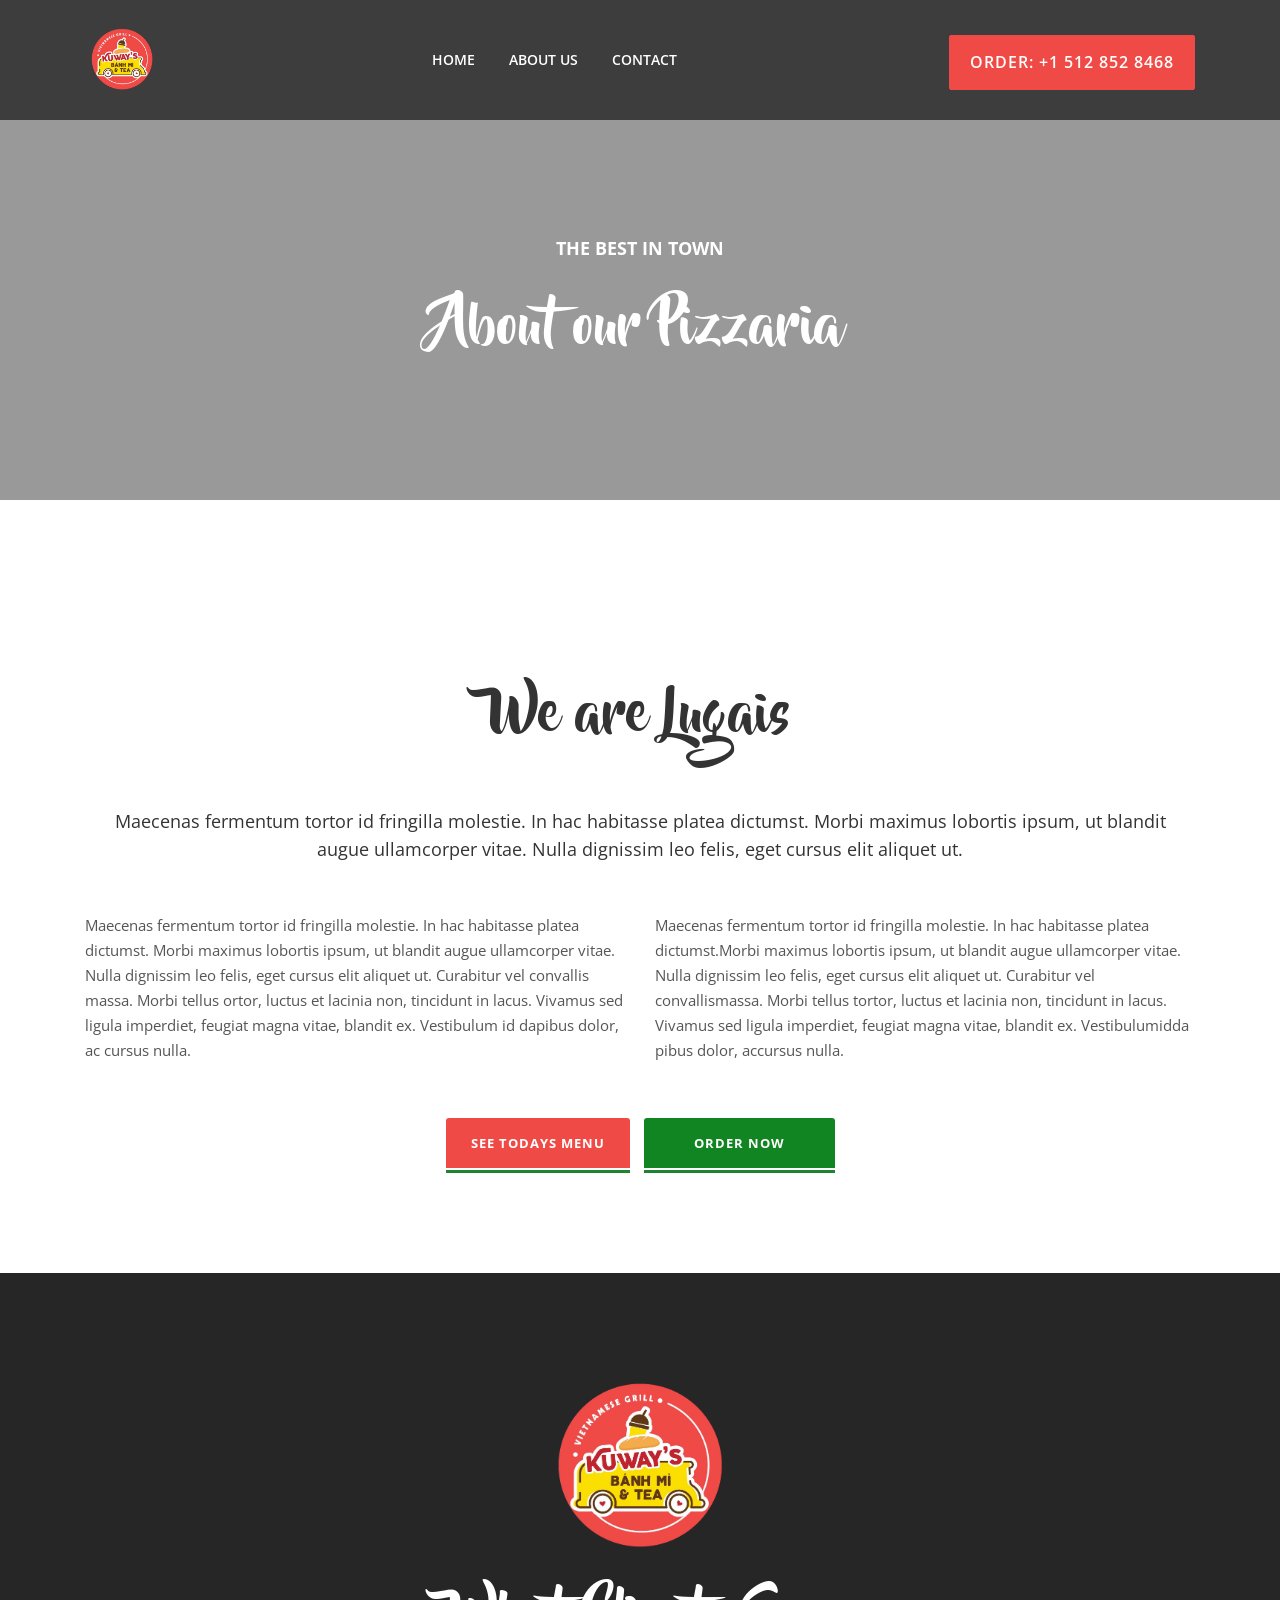
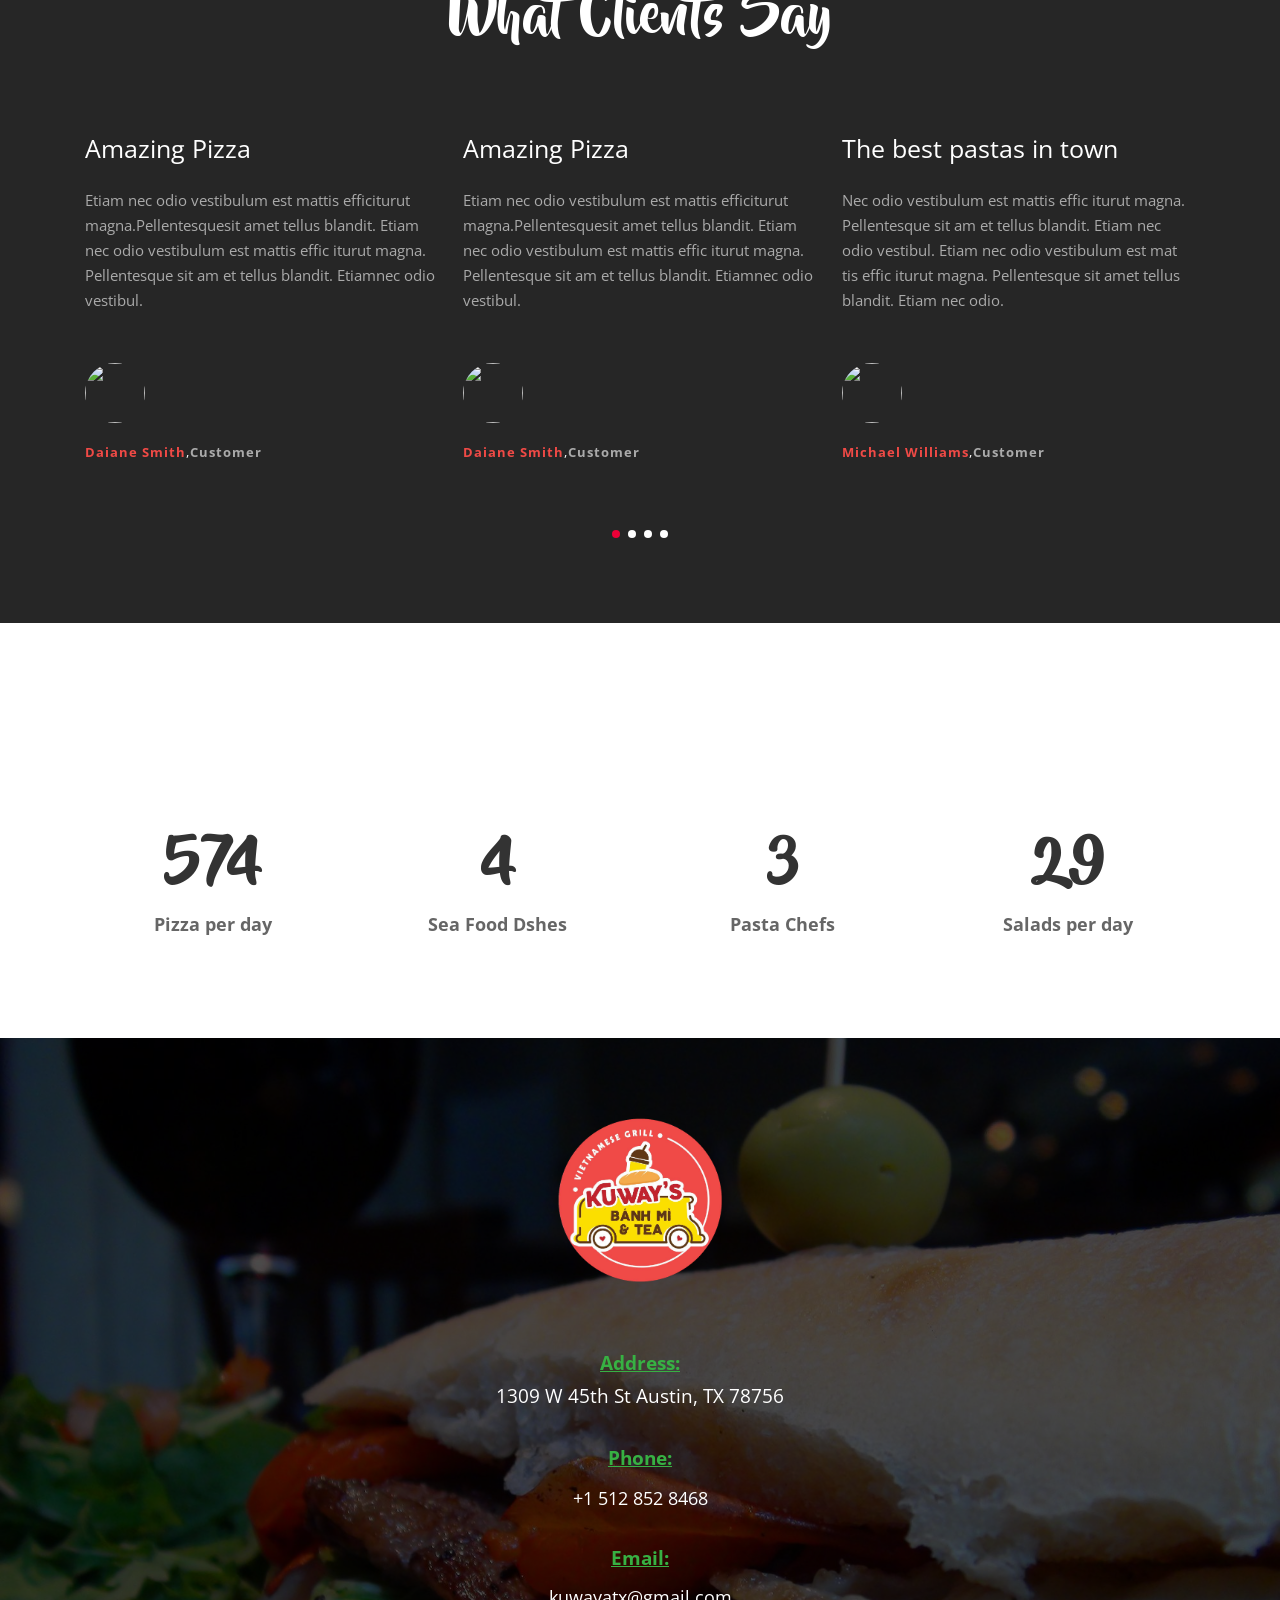
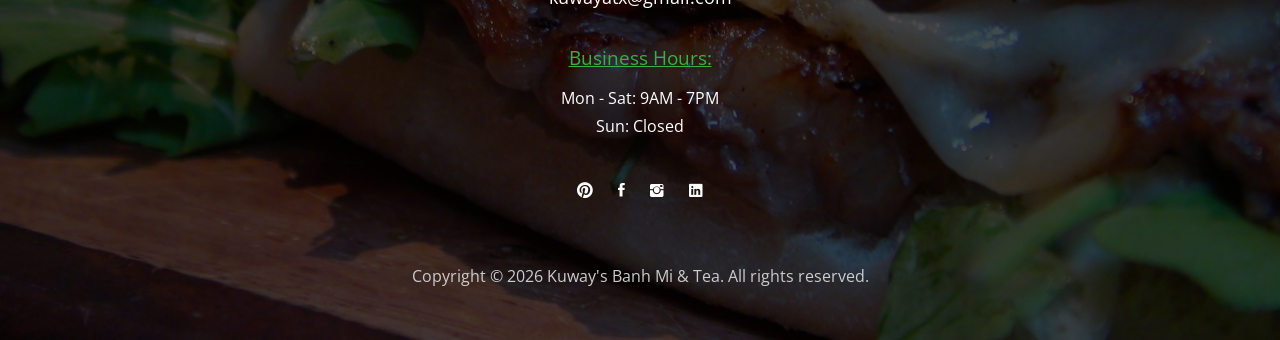
==== commit 35e2d898: "change all index to php extension" ====
--- a/02_about_us.html
+++ b/02_about_us.html
@@ -22,7 +22,7 @@
 
 <header>
         <div class="container">
-                <a class="logo" href="index.html"><img src="images/banhmi-logo.png" alt="Logo"></a>
+                <a class="logo" href="index.php"><img src="images/banhmi-logo.png" alt="Logo"></a>
 
                 <div class="right-area">
                         <h6><a class="plr-20 color-white btn-fill-primary" href="#">ORDER: +1 512 852 8468</a></h6>
@@ -31,7 +31,7 @@
                 <a class="menu-nav-icon" data-menu="#main-menu" href="#"><i class="ion-navicon"></i></a>
 
                 <ul class="main-menu font-mountainsre" id="main-menu">
-                        <li><a href="index.html">HOME</a></li>
+                        <li><a href="index.php">HOME</a></li>
                         <li><a href="02_about_us.html">ABOUT US</a></li>
                         <!-- <li><a href="03_menu.html">SERVICES</a></li>
                         <li><a href="04_blog.html">NEWS</a></li> -->
@@ -211,7 +211,7 @@
 <footer class="pb-50  pt-70 pos-relative">
         <div class="pos-top triangle-bottom"></div>
         <div class="container-fluid">
-                <a href="index.html"><img class="footer-logo" src="images/banhmi-logo.png" alt="Logo"></a>
+                <a href="index.php"><img class="footer-logo" src="images/banhmi-logo.png" alt="Logo"></a>
 
                 <div class="pt-30">
                         <p class="underline-secondary"><b>Address:</b></p>
